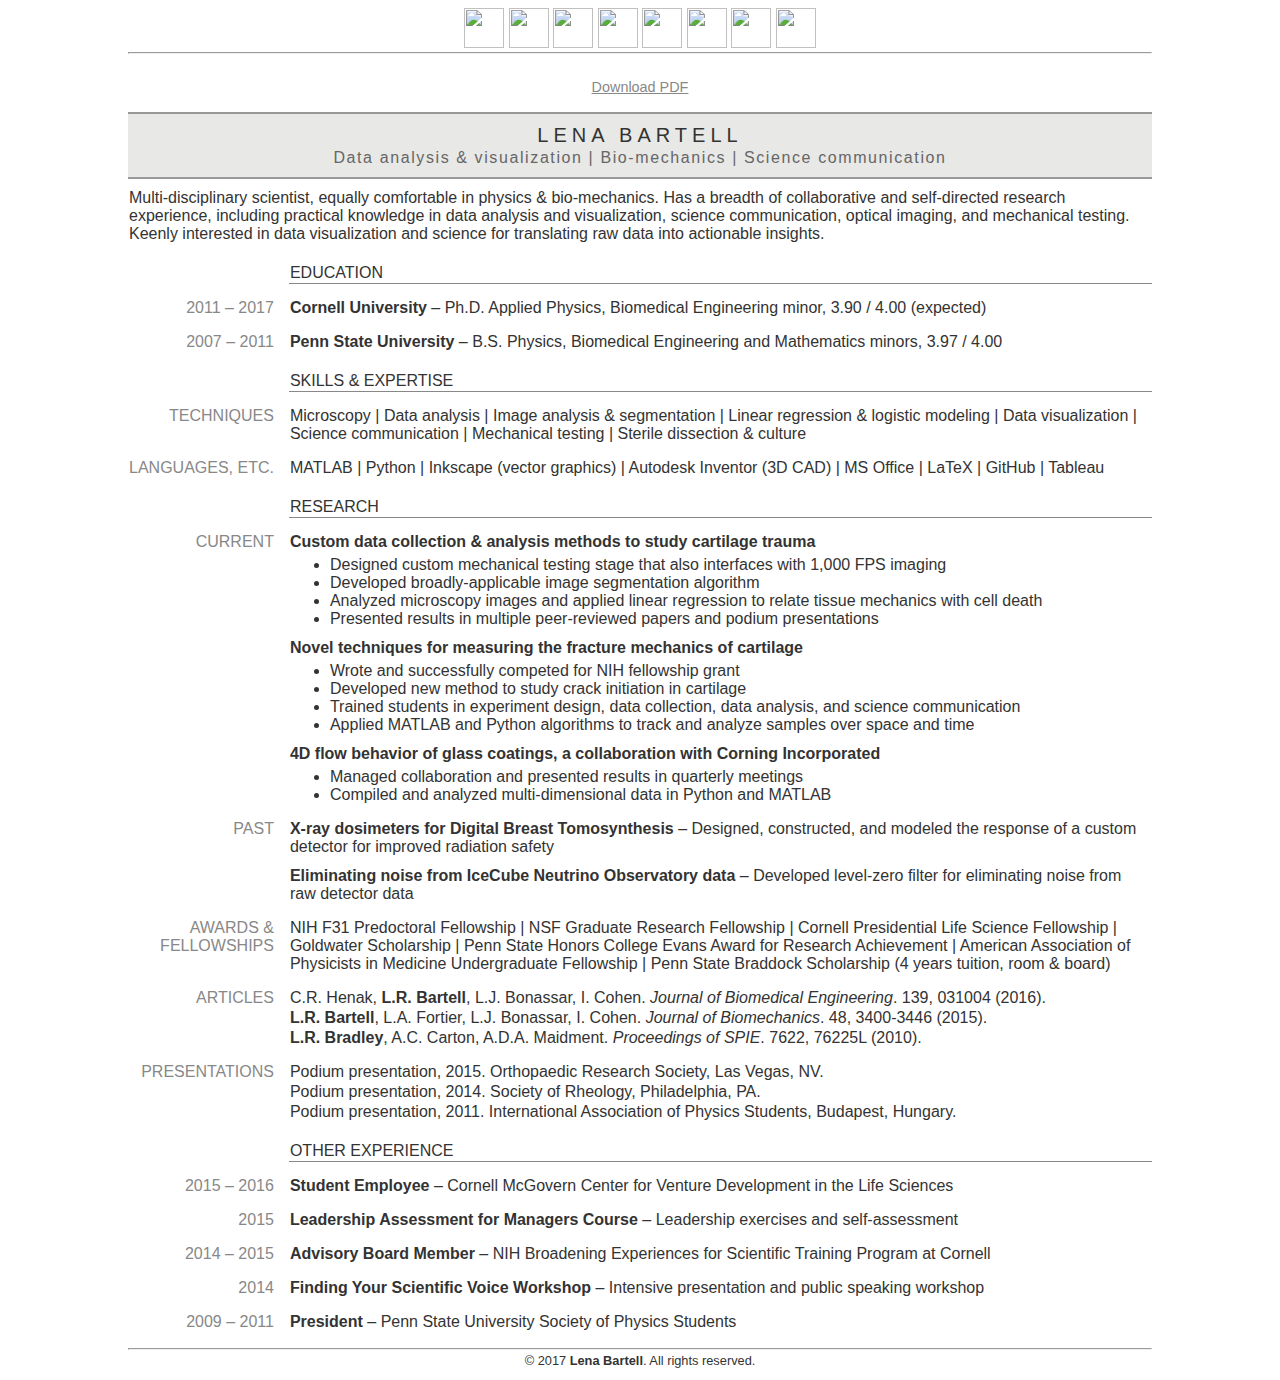
==== about.html @ b8fec8bf "Add trails and udpate resume" ====
<!DOCTYPE html>
<head>
	<meta charset="utf-8">	
	<title>Lena Bartell</title>
	<link rel="stylesheet" type="text/css" href="style.css">	
	<link rel="shortcut icon" type="image/x-icon" href="icons/lb32.ico">
	<link rel="apple-touch-icon" href="icons/lb256.png">
	<script>
	  (function(i,s,o,g,r,a,m){i['GoogleAnalyticsObject']=r;i[r]=i[r]||function(){
	  (i[r].q=i[r].q||[]).push(arguments)},i[r].l=1*new Date();a=s.createElement(o),
	  m=s.getElementsByTagName(o)[0];a.async=1;a.src=g;m.parentNode.insertBefore(a,m)
	  })(window,document,'script','//www.google-analytics.com/analytics.js','ga');

	  ga('create', 'UA-65732705-1', 'auto');
	  ga('send', 'pageview');

	</script>
</head>
<body>
	<div id="wrapper">
		<div id="header"> <!-- Header -->
			<!-- <div class="container" id="title"><a href="index.html">lena bartell</a></div> -->
			<div class="container" id="social">
				<a href="index.html"><img src="icons/home.png"></a>
				<a href="https://www.linkedin.com/in/lenabartell"><img src="icons/linkedin.png"></a>
				<a href="https://github.com/lbartell"><img src="icons/github.png"></a>
				<a href="https://www.flickr.com/photos/135019070@N04"><img src="icons/flickr.png"></a>
				<a href="https://plus.google.com/103896654459570136061/"><img src="icons/googleplus.png"></a>
				<a href="https://twitter.com/LenaBartell"><img src="icons/twitter.png"></a>
				<a href="http://skype.com/user/lenabartell"><img src="icons/skype.png"></a>
				<a href="mailto:lrb89~at~cornell.edu"><img src="icons/email.png"></a>
			</div>
			<hr>		
		</div>
		<div id="content"> 

			<p><a id="res_pdf" href="http://lenabartell.com/about/LenaBartell_resume.pdf">Download PDF</a></p>

			<table class="res_table">
				<tr>
					<td colspan="2" id="res_title">Lena Bartell</td>
				</tr><tr>
					<td colspan="2" id="res_subtitle">Data analysis & visualization | Bio-mechanics | Science communication</td>
				</tr><tr>
					<td colspan="2" class="res_padtopsmall">Multi-disciplinary scientist, equally comfortable in physics & bio-mechanics. Has a breadth of collaborative and self-directed research experience, including practical knowledge in data analysis and visualization, science communication, optical imaging, and mechanical testing. Keenly interested in data visualization and science for translating raw data into actionable insights.</td>
				</tr>

				<tr>
					<td></td>
					<td class="res_h1">Education</td>
				</tr><tr>
					<td class="res_h2 res_padtop">2011 – 2017</td>
					<td class="res_padtop"><span class="res_h3">Cornell University</span> – Ph.D. Applied Physics, Biomedical Engineering minor, 3.90 / 4.00 (expected)</td>
				</tr><tr>
					<td class="res_h2 res_padtop">2007 – 2011</td>
					<td class="res_padtop"><span class="res_h3">Penn State University</span> – B.S. Physics, Biomedical Engineering and Mathematics minors, 3.97 / 4.00</td>
				</tr>

				<tr>
					<td></td>
					<td class="res_h1">Skills &amp; Expertise</td>
				</tr>
				<tr>
					<td class="res_h2 res_padtop">Techniques</td>
					<td class="res_padtop">Microscopy | Data analysis | Image analysis &amp; segmentation | Linear regression &amp; logistic modeling | Data visualization | Science communication | Mechanical testing | Sterile dissection &amp; culture</td>
				</tr><tr>
					<td class="res_h2 res_padtop">Languages, etc.</td>
					<td class="res_padtop">MATLAB | Python | Inkscape (vector graphics) | Autodesk Inventor (3D CAD) | MS Office | LaTeX | GitHub | Tableau</td>
				</tr>				

				<tr>
					<td></td>
					<td class="res_h1">Research</td>
				</tr>
				<tr>
					<td class="res_h2 res_padtop">Current</td>
					<td class="res_padtop"><span class="res_h3">Custom data collection & analysis methods to study cartilage trauma</span><ul class="res_nopad">
						<li>Designed custom mechanical testing stage that also interfaces with 1,000 FPS imaging</li>
						<li>Developed broadly-applicable image segmentation algorithm</li>
						<li>Analyzed microscopy images and applied linear regression to relate tissue mechanics with cell death</li>
						<li>Presented results in multiple peer-reviewed papers and podium presentations</li>
					</ul></td>
				</tr><tr>
					<td></td>
					<td class="res_padtopsmall"><span class="res_h3">Novel techniques for measuring the fracture mechanics of cartilage</span><ul class="res_nopad">
						<li>Wrote and successfully competed for NIH fellowship grant</li>
						<li>Developed new method to study crack initiation in cartilage</li>
						<li>Trained students in experiment design, data collection, data analysis, and science communication</li>
						<li>Applied MATLAB and Python algorithms to track and analyze samples over space and time</li>
					</ul></td>
				</tr><tr>
					<td></td>
					<td class="res_padtopsmall"><span class="res_h3">4D flow behavior of glass coatings, a collaboration with Corning Incorporated</span><ul class="res_nopad">
						<li>Managed collaboration and presented results in quarterly meetings</li>
						<li>Compiled and analyzed multi-dimensional data in Python and MATLAB</li>
					</ul></td>
				</tr><tr>
					<td class="res_h2 res_padtop">Past</td>
					<td class="res_padtop"><span class="res_h3">X-ray dosimeters for Digital Breast Tomosynthesis</span> – Designed, constructed, and modeled the response of a custom detector for improved radiation safety</td>
				</tr><tr>
					<td></td>
					<td class="res_padtopsmall"><span class="res_h3">Eliminating noise from IceCube Neutrino Observatory data</span> – Developed level-zero filter for eliminating noise from raw detector data</td>
				</tr><tr>
					<td class="res_h2 res_padtop">Awards &amp; <br> Fellowships</td>
					<td class="res_padtop">NIH F31 Predoctoral Fellowship | NSF Graduate Research Fellowship | Cornell Presidential Life Science Fellowship | Goldwater Scholarship | Penn State Honors College Evans Award for Research Achievement | American Association of Physicists in Medicine Undergraduate Fellowship | Penn State Braddock Scholarship (4 years tuition, room &amp; board) </td>
				</tr><tr>
					<td class="res_h2 res_padtop">Articles</td>
					<td class="res_padtop">C.R. Henak, <span class="res_h3">L.R. Bartell</span>, L.J. Bonassar, I. Cohen. <i>Journal of Biomedical Engineering</i>. 139, 031004 (2016).</td>
				</tr><tr>
					<td></td>
					<td><span class="res_h3">L.R. Bartell</span>, L.A. Fortier, L.J. Bonassar, I. Cohen. <i>Journal of Biomechanics</i>. 48, 3400-3446 (2015).</td>
				</tr><tr>
					<td></td>
					<td><span class="res_h3">L.R. Bradley</span>, A.C. Carton, A.D.A. Maidment. <i>Proceedings of SPIE</i>. 7622, 76225L (2010).</td>
				</tr><tr>
					<td class="res_h2 res_padtop">Presentations</td>
					<td class="res_padtop">Podium presentation, 2015. Orthopaedic Research Society, Las Vegas, NV. </td>
				</tr><tr>
					<td></td>
					<td>Podium presentation, 2014. Society of Rheology, Philadelphia, PA.</td>
				</tr><tr>
					<td></td>
					<td>Podium presentation, 2011. International Association of Physics Students, Budapest, Hungary.</td>
				</tr>

				<tr>
					<td></td>
					<td class="res_h1">Other Experience</td>
				</tr>
				<tr>
					<td class="res_h2 res_padtop">2015 – 2016</td>
					<td class="res_padtop"><span class="res_h3">Student Employee</span> – Cornell McGovern Center for Venture Development in the Life Sciences</td>
				</tr><tr>
					<td class="res_h2 res_padtop">2015</td>
					<td class="res_padtop"><span class="res_h3">Leadership Assessment for Managers Course</span> – Leadership exercises and self-assessment</td>
				</tr><tr>
					<td class="res_h2 res_padtop">2014 – 2015</td>
					<td class="res_padtop"><span class="res_h3">Advisory Board Member</span> – NIH Broadening Experiences for Scientific Training Program at Cornell</td>
				</tr><tr>
					<td class="res_h2 res_padtop">2014</td>
					<td class="res_padtop"><span class="res_h3">Finding Your Scientific Voice Workshop</span> – Intensive presentation and public speaking workshop</td>
				</tr><tr>
					<td class="res_h2 res_padtop">2009 – 2011</td>
					<td class="res_padtop"><span class="res_h3">President</span> – Penn State University Society of Physics Students</td>
				</tr>

			</table>

			<p></p>

		</div>
		<div id="footer"> <!-- Footer -->
			<hr>
			<p>&copy; 2017 <strong>Lena Bartell</strong>. All rights reserved.</p>
		</div>
	</div>
</body>
</html>
---- style.css ----
/* ========================= Basic style defaults ========================= */
html {
	height: 100%;
	width: 100%;
	padding: 0;
	margin: 0;
	-ms-text-size-adjust: 100%;
	-webkit-text-size-adjust: 100%;
}
body {
	/*fonts*/
	font-family: sans-serif;
	color: #333;
	font-size: 1em;
	/*sizing*/
	width: 100% ;
	height: 100%;
	margin: 0;
	padding: 0;
	/*other*/
	background-color: #fff;
}
a {
	color: #00e;
	background-color: transparent;
}
a:active, a:hover {
	outline: 0;
}


/* ========================= Primary page structure ========================= */
#wrapper{
	min-height: 100%;
	width: 80%;
	margin-left: auto;
	margin-right: auto;
	position: relative;
}
#header{
	padding: 0.5em 0;
	text-align: center;
}
#content{
	padding-bottom: 2em;
	text-align: center;
}
#footer{
	width: 100%;
	height: 1.5em;
	position: absolute;
	bottom: 0;
	left: 0;
	padding: 0.5em 0;
	text-align: center;
}
.container{
	margin: 0 auto 0 auto;
	width: 100%;
}

/* ============================= Header styles ============================= */
/* Title */
#title{
	font-size: 1.25em;
	color: black;
	font-weight: 600;
}
#title a, #title a:link, #title a:visited, #title a:hover{
	color:	inherit;
	text-decoration: none;
}
#title a:hover{
	color: #888;
}
/* Social icons */
#social{
	min-width: 300px;
}
#social a, #social a:link, #social a:visited {
	display: inline-block;
	font-size: 0;
	-webkit-transition: all 300ms ease;
	transition: all 300ms ease;
}
#social a:hover{
	opacity: 0.2;
}
#social img{
	width: 40px;
	height: 40px;
}
/* Horizontal divider*/
#header hr{
	margin: 0;
}

/* ============================= Footer styles ============================= */
/* Horizontal divider*/
#footer hr{
	margin: 0;
}
#footer p{
	margin: 0.25em 0 0 0;
	font-size: 0.8em;
}

/* =========================== Main content styles =========================== */
/* Portfolio / project covers */
div.cover{
	margin: 0.5em;
	display: inline-block;
	-webkit-filter: grayscale(0%);
	-moz-filter: grayscale(0%);
	-ms-filter: grayscale(0%);
	-o-filter: grayscale(0%);
	filter: grayscale(0%);
	-webkit-transition: all 300ms ease;
	transition: all 300ms ease;
}
div:hover.cover{
	-webkit-filter: grayscale(0%);
	-moz-filter: grayscale(0%);
	-ms-filter: grayscale(0%);
	-o-filter: grayscale(0%);
	filter: grayscale(0%);
}
div.cover p{
	opacity: 0.75;
	margin: 0;
	padding: 0.5em 1em;
	float: left;
	position: relative;
	line-height: 1em;
	font-size: 0.8em;
	color: white;
	background-color: #333;
}
div:hover.cover p{
	opacity: 1;
}
div.cover a{
	display: block;
	height: 100%;
}

/* PDF insert */
#pdfinsert{
	height: 80vh;
	width: 100%;
}

/* ========================== Photoshoot pictures ========================== */
h1.photoshoot {
	color: #333;
	font-size: 1em;
	font-weight: 600; 
}
p.photoshoot {
	color: #555;
	font-size: 1em;
	margin: 0.5em 0;
}
.photoshoot a, .photoshoot a:link, .photoshoot a:visited, .photoshoot a:hover {
	color: inherit;
	font: inherit;
	text-decoration: none;
	margin: 0em 0.25em;
}

/* ========================== XPN A to Z ========================== */
h1.atoz{
	color: #333;
	font-size: 1em;
	font-weight: 600;
}
h2.atoz{
	color: #555;
	font-size: 1em;
	font-weight: 600;
	text-align: left;
}
p.atoz {
	color: #555;
	text-align: justify;
	font-size: 1em;
	margin: 0.5em 0; 
}
ul.atoz ul, .atoz li {
	text-align: left;
}
.atoz a, .atoz a:link, .atoz a:visited {
	color: #888;
	font: inherit;
	text-decoration: none;
	margin: 0;
}
.atoz a:hover {
	color: #888;
	font: inherit;
	margin: 0;
	text-decoration: underline;
}
.atoz img {
	border: 3px solid #777;
}

/* ========================== Trails ========================== */
h1.trails{
	color: #333;
	font-size: 1em;
	font-weight: 600;
}
h2.trails{
	color: #555;
	font-size: 1em;
	font-weight: 600;
	text-align: left;
}
p.trails {
	color: #555;
	text-align: center;
	font-size: 1em;
	margin: 0.5em 0; 
}
.trails a, .trails a:link, .trails a:visited {
	color: #888;
	font: inherit;
	text-decoration: none;
	margin: 0;
}
.trails a:hover {
	color: #888;
	font: inherit;
	margin: 0;
	text-decoration: underline;
}

/* ============================== Resume page ============================== */
#res_pdf{
	color: #888;
	font-size: 0.9em;
}
.res_table{
	text-align: left;
	white-space: all;
	width: 100%;
	font-size: 1em;
	border-collapse: collapse;
    
}
.res_table td{
	vertical-align: top;
}
#res_title {
	font-size: 1.25em;	
	letter-spacing: .25em;
	text-align: center;
	text-transform: uppercase;
	background-color: #E8E8E6; 
	padding-top: 10px;
	border-top: 2px solid #999;
}
#res_subtitle{
	font-size: 1em;
	letter-spacing: .1em;
	text-align: center;
	/*text-transform: uppercase;*/
	color: #666;
	background-color: #E8E8E6; 
	padding-bottom: 10px;
	border-bottom: 2px solid #999;
}
.res_h1{
	text-align: left;
	text-transform: uppercase;
	border-bottom: 1px solid #888;
	padding-right: 10px;
	padding-top: 20px;
}
.res_padtop {
	padding-top: 15px; 
}
.res_padtopsmall {
	padding-top: 10px;
}
.res_nopad {
	padding-top: -10px;
	margin: 0px;
	margin-top: 5px;: 
}
.res_h2{
	text-align: right;
	color: #888;
	font-weight: normal;
	padding-right: 15px;
	white-space: nowrap;
	text-transform: uppercase;
}
.res_h3{
	font-weight: bold;	
}
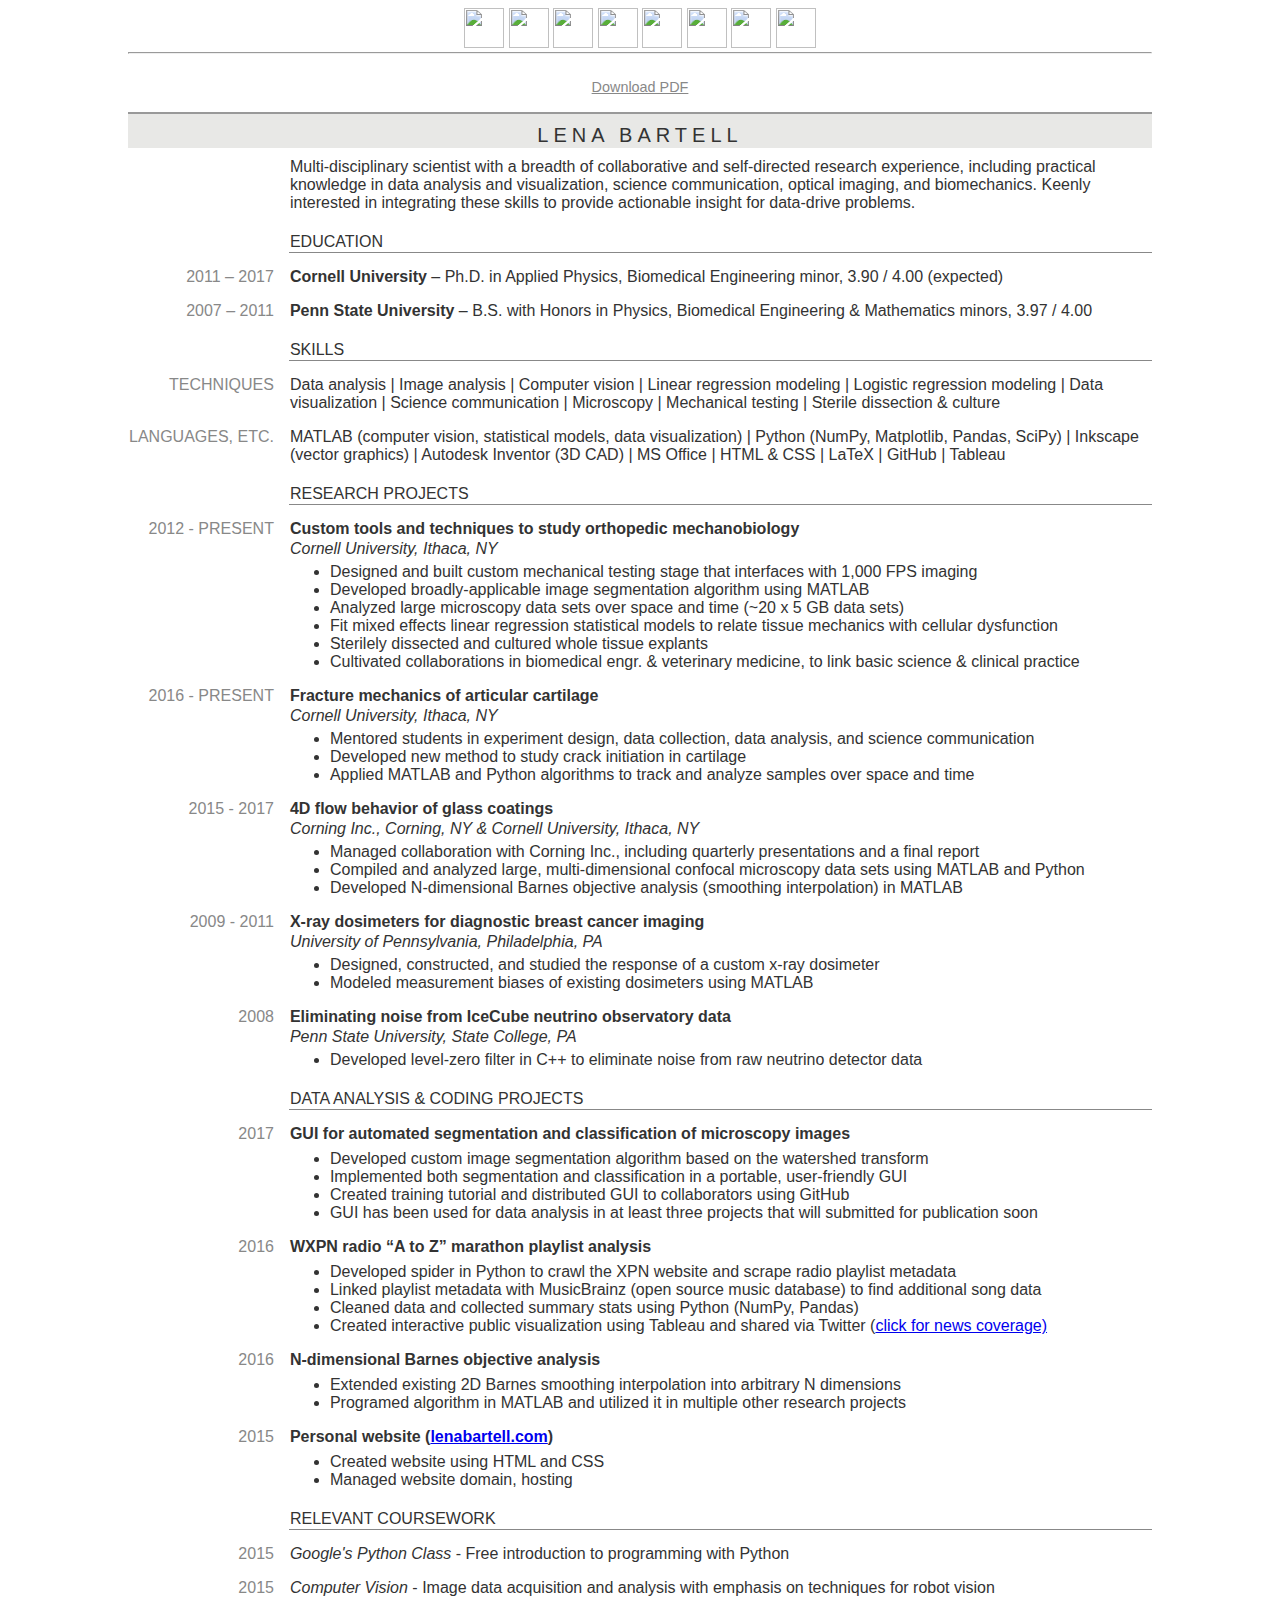
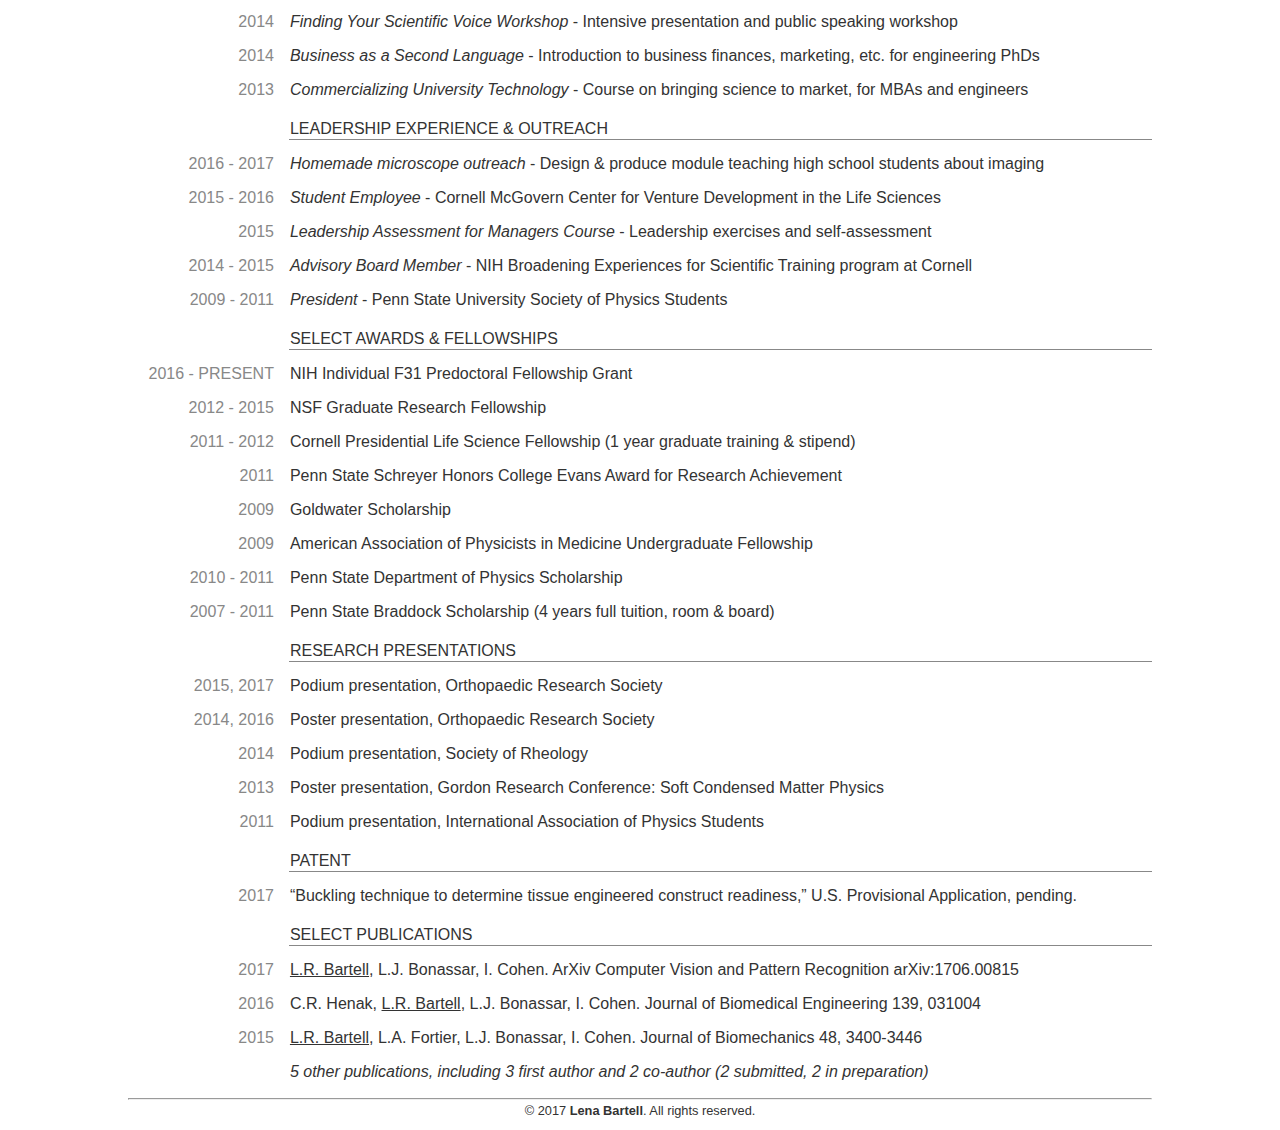
==== commit 5789ec9c: "Update resume" ====
--- a/about.html
+++ b/about.html
@@ -40,110 +40,297 @@
 				<tr>
 					<td colspan="2" id="res_title">Lena Bartell</td>
 				</tr><tr>
-					<td colspan="2" id="res_subtitle">Data analysis & visualization | Bio-mechanics | Science communication</td>
-				</tr><tr>
-					<td colspan="2" class="res_padtopsmall">Multi-disciplinary scientist, equally comfortable in physics & bio-mechanics. Has a breadth of collaborative and self-directed research experience, including practical knowledge in data analysis and visualization, science communication, optical imaging, and mechanical testing. Keenly interested in data visualization and science for translating raw data into actionable insights.</td>
-				</tr>
-
+					<td></td>
+					<td class="res_padtopsmall">Multi-disciplinary scientist with a breadth of collaborative and self-directed research experience, including practical knowledge in data analysis and visualization, science communication, optical imaging, and biomechanics. Keenly interested in integrating these skills to provide actionable insight for data-drive problems.</td>
+				</tr>
+
+				<!-- ======================================================= -->
 				<tr>
 					<td></td>
 					<td class="res_h1">Education</td>
 				</tr><tr>
 					<td class="res_h2 res_padtop">2011 – 2017</td>
-					<td class="res_padtop"><span class="res_h3">Cornell University</span> – Ph.D. Applied Physics, Biomedical Engineering minor, 3.90 / 4.00 (expected)</td>
+					<td class="res_padtop"><span class="res_h3">Cornell University</span> – Ph.D. in Applied Physics, Biomedical Engineering minor, 3.90 / 4.00 (expected)</td>
+				
 				</tr><tr>
 					<td class="res_h2 res_padtop">2007 – 2011</td>
-					<td class="res_padtop"><span class="res_h3">Penn State University</span> – B.S. Physics, Biomedical Engineering and Mathematics minors, 3.97 / 4.00</td>
-				</tr>
-
-				<tr>
-					<td></td>
-					<td class="res_h1">Skills &amp; Expertise</td>
-				</tr>
-				<tr>
+					<td class="res_padtop"><span class="res_h3">Penn State University</span> – B.S. with Honors in Physics, Biomedical Engineering &amp; Mathematics minors, 3.97 / 4.00</td>
+				</tr>
+
+				<!-- ======================================================= -->
+				<tr>
+					<td></td>
+					<td class="res_h1">Skills</td>
+				
+				</tr><tr>
 					<td class="res_h2 res_padtop">Techniques</td>
-					<td class="res_padtop">Microscopy | Data analysis | Image analysis &amp; segmentation | Linear regression &amp; logistic modeling | Data visualization | Science communication | Mechanical testing | Sterile dissection &amp; culture</td>
+					<td class="res_padtop">Data analysis | Image analysis | Computer vision | Linear regression modeling | Logistic regression modeling | Data visualization | Science communication | Microscopy | Mechanical testing | Sterile dissection &amp; culture</td>
+				
 				</tr><tr>
 					<td class="res_h2 res_padtop">Languages, etc.</td>
-					<td class="res_padtop">MATLAB | Python | Inkscape (vector graphics) | Autodesk Inventor (3D CAD) | MS Office | LaTeX | GitHub | Tableau</td>
-				</tr>				
-
-				<tr>
-					<td></td>
-					<td class="res_h1">Research</td>
-				</tr>
-				<tr>
-					<td class="res_h2 res_padtop">Current</td>
-					<td class="res_padtop"><span class="res_h3">Custom data collection & analysis methods to study cartilage trauma</span><ul class="res_nopad">
-						<li>Designed custom mechanical testing stage that also interfaces with 1,000 FPS imaging</li>
-						<li>Developed broadly-applicable image segmentation algorithm</li>
-						<li>Analyzed microscopy images and applied linear regression to relate tissue mechanics with cell death</li>
-						<li>Presented results in multiple peer-reviewed papers and podium presentations</li>
-					</ul></td>
-				</tr><tr>
-					<td></td>
-					<td class="res_padtopsmall"><span class="res_h3">Novel techniques for measuring the fracture mechanics of cartilage</span><ul class="res_nopad">
-						<li>Wrote and successfully competed for NIH fellowship grant</li>
+					<td class="res_padtop">MATLAB (computer vision, statistical models, data visualization) | Python (NumPy, Matplotlib, Pandas, SciPy) | Inkscape (vector graphics) | Autodesk Inventor (3D CAD) | MS Office | HTML &amp; CSS | LaTeX | GitHub | Tableau</td>
+				</tr>
+
+
+				<!-- ======================================================= -->
+				<tr>
+					<td></td>
+					<td class="res_h1">Research Projects</td>
+				
+				</tr><tr>
+					<td class="res_h2 res_padtop">2012 - Present</td>
+					<td class="res_padtop"><span class="res_h3">Custom tools and techniques to study orthopedic mechanobiology</span></td>
+				</tr><tr>
+					<td></td>
+					<td><i>Cornell University, Ithaca, NY</i><ul class="res_nopad">
+						<li>Designed and built custom mechanical testing stage that interfaces with 1,000 FPS imaging</li>
+						<li>Developed broadly-applicable image segmentation algorithm using MATLAB</li>
+						<li>Analyzed large microscopy data sets over space and time (~20 x 5 GB data sets)</li>
+						<li>Fit mixed effects linear regression statistical models to relate tissue mechanics with cellular dysfunction</li>
+						<li>Sterilely dissected and cultured whole tissue explants</li>
+						<li>Cultivated collaborations in biomedical engr. & veterinary medicine, to link basic science & clinical practice</li>
+					</ul></td>
+				
+				</tr><tr>
+					<td class="res_h2 res_padtop">2016 - Present</td>
+					<td class="res_padtop"><span class="res_h3">Fracture mechanics of articular cartilage</span></td>
+				</tr><tr>
+					<td></td>
+					<td><i>Cornell University, Ithaca, NY</i><ul class="res_nopad">
+						<li>Mentored students in experiment design, data collection, data analysis, and science communication</li>
 						<li>Developed new method to study crack initiation in cartilage</li>
-						<li>Trained students in experiment design, data collection, data analysis, and science communication</li>
 						<li>Applied MATLAB and Python algorithms to track and analyze samples over space and time</li>
 					</ul></td>
-				</tr><tr>
-					<td></td>
-					<td class="res_padtopsmall"><span class="res_h3">4D flow behavior of glass coatings, a collaboration with Corning Incorporated</span><ul class="res_nopad">
-						<li>Managed collaboration and presented results in quarterly meetings</li>
-						<li>Compiled and analyzed multi-dimensional data in Python and MATLAB</li>
-					</ul></td>
-				</tr><tr>
-					<td class="res_h2 res_padtop">Past</td>
-					<td class="res_padtop"><span class="res_h3">X-ray dosimeters for Digital Breast Tomosynthesis</span> – Designed, constructed, and modeled the response of a custom detector for improved radiation safety</td>
-				</tr><tr>
-					<td></td>
-					<td class="res_padtopsmall"><span class="res_h3">Eliminating noise from IceCube Neutrino Observatory data</span> – Developed level-zero filter for eliminating noise from raw detector data</td>
-				</tr><tr>
-					<td class="res_h2 res_padtop">Awards &amp; <br> Fellowships</td>
-					<td class="res_padtop">NIH F31 Predoctoral Fellowship | NSF Graduate Research Fellowship | Cornell Presidential Life Science Fellowship | Goldwater Scholarship | Penn State Honors College Evans Award for Research Achievement | American Association of Physicists in Medicine Undergraduate Fellowship | Penn State Braddock Scholarship (4 years tuition, room &amp; board) </td>
-				</tr><tr>
-					<td class="res_h2 res_padtop">Articles</td>
-					<td class="res_padtop">C.R. Henak, <span class="res_h3">L.R. Bartell</span>, L.J. Bonassar, I. Cohen. <i>Journal of Biomedical Engineering</i>. 139, 031004 (2016).</td>
-				</tr><tr>
-					<td></td>
-					<td><span class="res_h3">L.R. Bartell</span>, L.A. Fortier, L.J. Bonassar, I. Cohen. <i>Journal of Biomechanics</i>. 48, 3400-3446 (2015).</td>
-				</tr><tr>
-					<td></td>
-					<td><span class="res_h3">L.R. Bradley</span>, A.C. Carton, A.D.A. Maidment. <i>Proceedings of SPIE</i>. 7622, 76225L (2010).</td>
-				</tr><tr>
-					<td class="res_h2 res_padtop">Presentations</td>
-					<td class="res_padtop">Podium presentation, 2015. Orthopaedic Research Society, Las Vegas, NV. </td>
-				</tr><tr>
-					<td></td>
-					<td>Podium presentation, 2014. Society of Rheology, Philadelphia, PA.</td>
-				</tr><tr>
-					<td></td>
-					<td>Podium presentation, 2011. International Association of Physics Students, Budapest, Hungary.</td>
-				</tr>
-
-				<tr>
-					<td></td>
-					<td class="res_h1">Other Experience</td>
-				</tr>
-				<tr>
-					<td class="res_h2 res_padtop">2015 – 2016</td>
-					<td class="res_padtop"><span class="res_h3">Student Employee</span> – Cornell McGovern Center for Venture Development in the Life Sciences</td>
-				</tr><tr>
-					<td class="res_h2 res_padtop">2015</td>
-					<td class="res_padtop"><span class="res_h3">Leadership Assessment for Managers Course</span> – Leadership exercises and self-assessment</td>
-				</tr><tr>
-					<td class="res_h2 res_padtop">2014 – 2015</td>
-					<td class="res_padtop"><span class="res_h3">Advisory Board Member</span> – NIH Broadening Experiences for Scientific Training Program at Cornell</td>
+				
+				</tr><tr>
+					<td class="res_h2 res_padtop">2015 - 2017</td>
+					<td class="res_padtop"><span class="res_h3">4D flow behavior of glass coatings</span></td>
+				</tr><tr>
+					<td></td>
+					<td><i>Corning Inc., Corning, NY &amp; Cornell University, Ithaca, NY</i><ul class="res_nopad">
+						<li>Managed collaboration with Corning Inc., including quarterly presentations and a final report</li>
+						<li>Compiled and analyzed large, multi-dimensional confocal microscopy data sets using MATLAB and Python</li>
+						<li>Developed N-dimensional Barnes objective analysis (smoothing interpolation) in MATLAB</li>
+					</ul></td>
+				
+				</tr><tr>
+					<td class="res_h2 res_padtop">2009 - 2011</td>
+					<td class="res_padtop"><span class="res_h3">X-ray dosimeters for diagnostic breast cancer imaging</span></td>
+				</tr><tr>
+					<td></td>
+					<td><i>University of Pennsylvania, Philadelphia, PA</i><ul class="res_nopad">
+						<li>Designed, constructed, and studied the response of a custom x-ray dosimeter</li>
+						<li>Modeled measurement biases of existing dosimeters using MATLAB</li>
+					</ul></td>
+				
+				</tr><tr>
+					<td class="res_h2 res_padtop">2008</td>
+					<td class="res_padtop"><span class="res_h3">Eliminating noise from IceCube neutrino observatory data</span></td>
+				</tr><tr>
+					<td></td>
+					<td><i>Penn State University, State College, PA</i><ul class="res_nopad">
+						<li>Developed level-zero filter in C++ to eliminate noise from raw neutrino detector data</li>
+					</ul></td>
+				</tr>
+
+				<!-- ======================================================= -->
+				<tr>
+					<td></td>
+					<td class="res_h1">Data analysis &amp; Coding Projects</td>
+				
+				</tr><tr>
+					<td class="res_h2 res_padtop">2017</td>
+					<td class="res_padtop"><span class="res_h3">GUI for automated segmentation and classification of microscopy images</span></td>
+				</tr><tr>
+					<td></td>
+					<td><ul class="res_nopad">
+						<li>Developed custom image segmentation algorithm based on the watershed transform</li>
+						<li>Implemented both segmentation and classification in a portable, user-friendly GUI</li>
+						<li>Created training tutorial and distributed GUI to collaborators using GitHub</li>
+						<li>GUI has been used for data analysis in at least three projects that will submitted for publication soon</li>
+					</ul></td>
+				
+				</tr><tr>
+					<td class="res_h2 res_padtop">2016</td>
+					<td class="res_padtop"><span class="res_h3">WXPN radio “A to Z” marathon playlist analysis</span></td>
+				</tr><tr>
+					<td></td>
+					<td><ul class="res_nopad">
+						<li>Developed spider in Python to crawl the XPN website and scrape radio playlist metadata</li>
+						<li>Linked playlist metadata with MusicBrainz (open source music database) to find additional song data</li>
+						<li>Cleaned data and collected summary stats using Python (NumPy, Pandas) </li>
+						<li>Created interactive public visualization using Tableau and shared via Twitter (<a href="http://thekey.xpn.org/2016/12/16/lena-bartell/">click for news coverage)</a></li>
+					</ul></td>
+
+				</tr><tr>
+					<td class="res_h2 res_padtop">2016</td>
+					<td class="res_padtop"><span class="res_h3">N-dimensional Barnes objective analysis</span></td>
+				</tr><tr>
+					<td></td>
+					<td><ul class="res_nopad">
+						<li>Extended existing 2D Barnes smoothing interpolation into arbitrary N dimensions</li>
+						<li>Programed algorithm in MATLAB and utilized it in multiple other research projects </li>
+					</ul></td>
+
+				</tr><tr>
+					<td class="res_h2 res_padtop">2015</td>
+					<td class="res_padtop"><span class="res_h3">Personal website (<a href="http://lenabartell.com">lenabartell.com</a>)</span></td>
+				</tr><tr>
+					<td></td>
+					<td><ul class="res_nopad">
+						<li>Created website using HTML and CSS</li>
+						<li>Managed website domain, hosting</li>
+					</ul></td>
+
+
+				<!-- ======================================================= -->
+				<tr>
+					<td></td>
+					<td class="res_h1">Relevant Coursework</td>
+				
+				</tr><tr>
+					<td class="res_h2 res_padtop">2015</td>
+					<td class="res_padtop"><i>Google's Python Class</i> - Free introduction to programming with Python</td>
+				
+				</tr><tr>
+					<td class="res_h2 res_padtop">2015</td>
+					<td class="res_padtop"><i>Computer Vision</i> - Image data acquisition and analysis with emphasis on techniques for robot vision</td>
+
 				</tr><tr>
 					<td class="res_h2 res_padtop">2014</td>
-					<td class="res_padtop"><span class="res_h3">Finding Your Scientific Voice Workshop</span> – Intensive presentation and public speaking workshop</td>
-				</tr><tr>
-					<td class="res_h2 res_padtop">2009 – 2011</td>
-					<td class="res_padtop"><span class="res_h3">President</span> – Penn State University Society of Physics Students</td>
-				</tr>
-
+					<td class="res_padtop"><i>Finding Your Scientific Voice Workshop</i> - Intensive presentation and public speaking workshop</td>
+
+				</tr><tr>
+					<td class="res_h2 res_padtop">2014</td>
+					<td class="res_padtop"><i>Business as a Second Language</i> - Introduction to business finances, marketing, etc. for engineering PhDs</td>
+
+				</tr><tr>
+					<td class="res_h2 res_padtop">2013</td>
+					<td class="res_padtop"><i>Commercializing University Technology</i> - Course on bringing science to market, for MBAs and engineers</td>
+
+
+				<!-- ======================================================= -->
+				<tr>
+					<td></td>
+					<td class="res_h1">Leadership Experience &amp; Outreach</td>
+				
+				</tr><tr>
+					<td class="res_h2 res_padtop">2016 - 2017</td>
+					<td class="res_padtop"><i>Homemade microscope outreach</i> - Design & produce module teaching high school students about imaging</td>
+
+				</tr><tr>
+					<td class="res_h2 res_padtop">2015 - 2016</td>
+					<td class="res_padtop"><i>Student Employee</i> - Cornell McGovern Center for Venture Development in the Life Sciences</td>	
+
+				</tr><tr>
+					<td class="res_h2 res_padtop">2015</td>
+					<td class="res_padtop"><i>Leadership Assessment for Managers Course</i> - Leadership exercises and self-assessment</td>	
+					
+				</tr><tr>
+					<td class="res_h2 res_padtop">2014 - 2015</td>
+					<td class="res_padtop"><i>Advisory Board Member</i> - NIH Broadening Experiences for Scientific Training program at Cornell</td>	
+					
+				</tr><tr>
+					<td class="res_h2 res_padtop">2009 - 2011</td>
+					<td class="res_padtop"><i>President</i> - Penn State University Society of Physics Students</td>				
+				
+
+				<!-- ======================================================= -->
+				<tr>
+					<td></td>
+					<td class="res_h1">Select Awards &amp; Fellowships</td>
+				
+				</tr><tr>
+					<td class="res_h2 res_padtop">2016 - Present</td>
+					<td class="res_padtop">NIH Individual F31 Predoctoral Fellowship Grant</td>
+
+				</tr><tr>
+					<td class="res_h2 res_padtop">2012 - 2015</td>
+					<td class="res_padtop">NSF Graduate Research Fellowship</td>
+					
+				</tr><tr>
+					<td class="res_h2 res_padtop">2011 - 2012</td>
+					<td class="res_padtop">Cornell Presidential Life Science Fellowship (1 year graduate training &amp; stipend)</td>
+					
+				</tr><tr>
+					<td class="res_h2 res_padtop">2011</td>
+					<td class="res_padtop">Penn State Schreyer Honors College Evans Award for Research Achievement</td>
+					
+				</tr><tr>
+					<td class="res_h2 res_padtop">2009</td>
+					<td class="res_padtop">Goldwater Scholarship</td>
+					
+				</tr><tr>
+					<td class="res_h2 res_padtop">2009</td>
+					<td class="res_padtop">American Association of Physicists in Medicine Undergraduate Fellowship</td>
+					
+				</tr><tr>
+					<td class="res_h2 res_padtop">2010 - 2011</td>
+					<td class="res_padtop">Penn State Department of Physics Scholarship</td>
+
+				</tr><tr>
+					<td class="res_h2 res_padtop">2007 - 2011</td>
+					<td class="res_padtop">Penn State Braddock Scholarship (4 years full tuition, room &amp; board)</td>							
+
+
+				<!-- ======================================================= -->
+				<tr>
+					<td></td>
+					<td class="res_h1">Research Presentations</td>
+				
+				</tr><tr>
+					<td class="res_h2 res_padtop">2015, 2017</td>
+					<td class="res_padtop">Podium presentation, Orthopaedic Research Society</td>
+
+				</tr><tr>
+					<td class="res_h2 res_padtop">2014, 2016</td>
+					<td class="res_padtop">Poster presentation, Orthopaedic Research Society</td>
+					
+				</tr><tr>
+					<td class="res_h2 res_padtop">2014</td>
+					<td class="res_padtop">Podium presentation, Society of Rheology</td>
+					
+				</tr><tr>
+					<td class="res_h2 res_padtop">2013</td>
+					<td class="res_padtop">Poster presentation, Gordon Research Conference: Soft Condensed Matter Physics</td>
+					
+				</tr><tr>
+					<td class="res_h2 res_padtop">2011</td>
+					<td class="res_padtop">Podium presentation, International Association of Physics Students</td>
+
+				
+				<!-- ======================================================= -->
+				<tr>
+					<td></td>
+					<td class="res_h1">Patent</td>
+				
+				</tr><tr>
+					<td class="res_h2 res_padtop">2017</td>
+					<td class="res_padtop">“Buckling technique to determine tissue engineered construct readiness,” U.S. Provisional Application, pending.</td>
+
+
+				<!-- ======================================================= -->
+				<tr>
+					<td></td>
+					<td class="res_h1">Select Publications</td>
+				
+				</tr><tr>
+					<td class="res_h2 res_padtop">2017</td>
+					<td class="res_padtop"><u>L.R. Bartell</u>, L.J. Bonassar, I. Cohen. ArXiv Computer Vision and Pattern Recognition arXiv:1706.00815</td>
+
+				</tr><tr>
+					<td class="res_h2 res_padtop">2016</td>
+					<td class="res_padtop">C.R. Henak, <u>L.R. Bartell</u>, L.J. Bonassar, I. Cohen.  Journal of Biomedical Engineering 139, 031004</td>
+
+				</tr><tr>
+					<td class="res_h2 res_padtop">2015</td>
+					<td class="res_padtop"><u>L.R. Bartell</u>, L.A. Fortier, L.J. Bonassar, I. Cohen. Journal of Biomechanics 48, 3400-3446</td>
+
+				</tr><tr>
+					<td class="res_h2 res_padtop"></td>
+					<td class="res_padtop"><i>5 other publications, including 3 first author and  2 co-author (2 submitted, 2 in preparation)</i></td>
+
+				</tr>
 			</table>
 
 			<p></p>
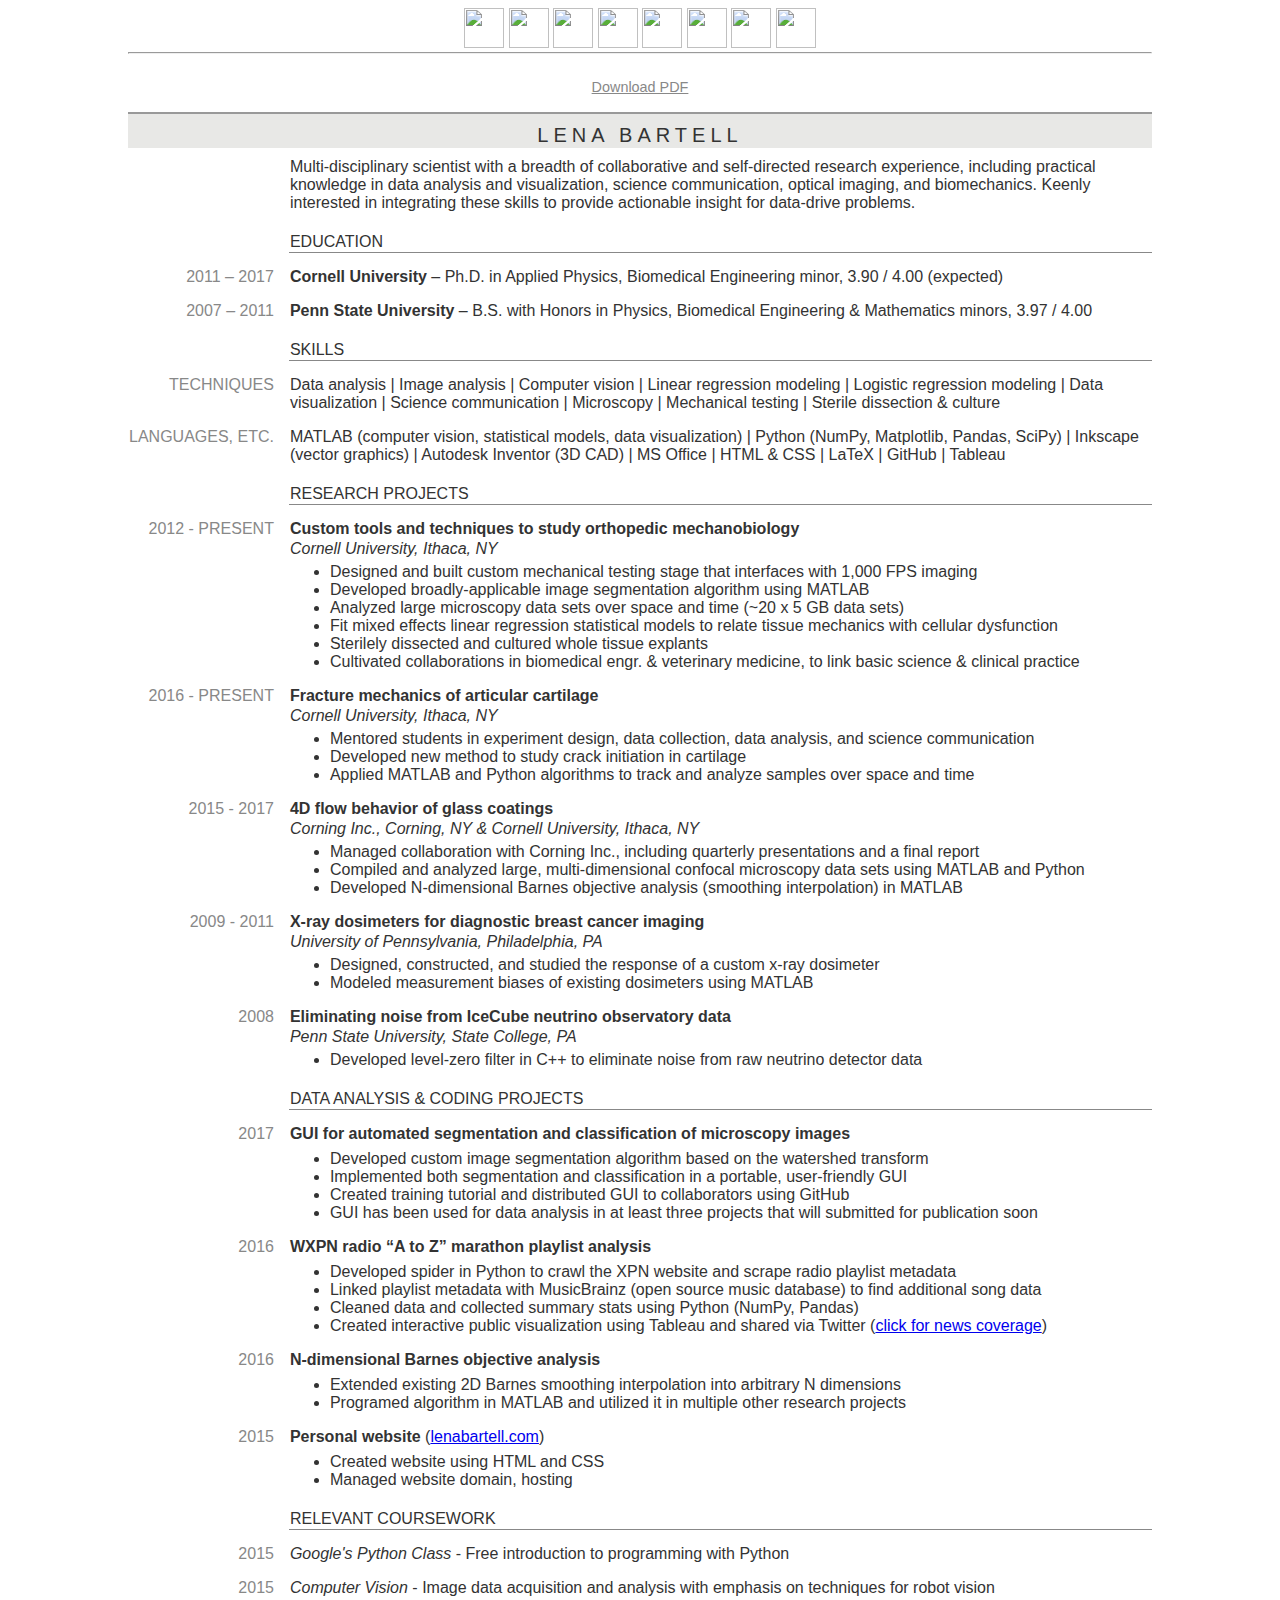
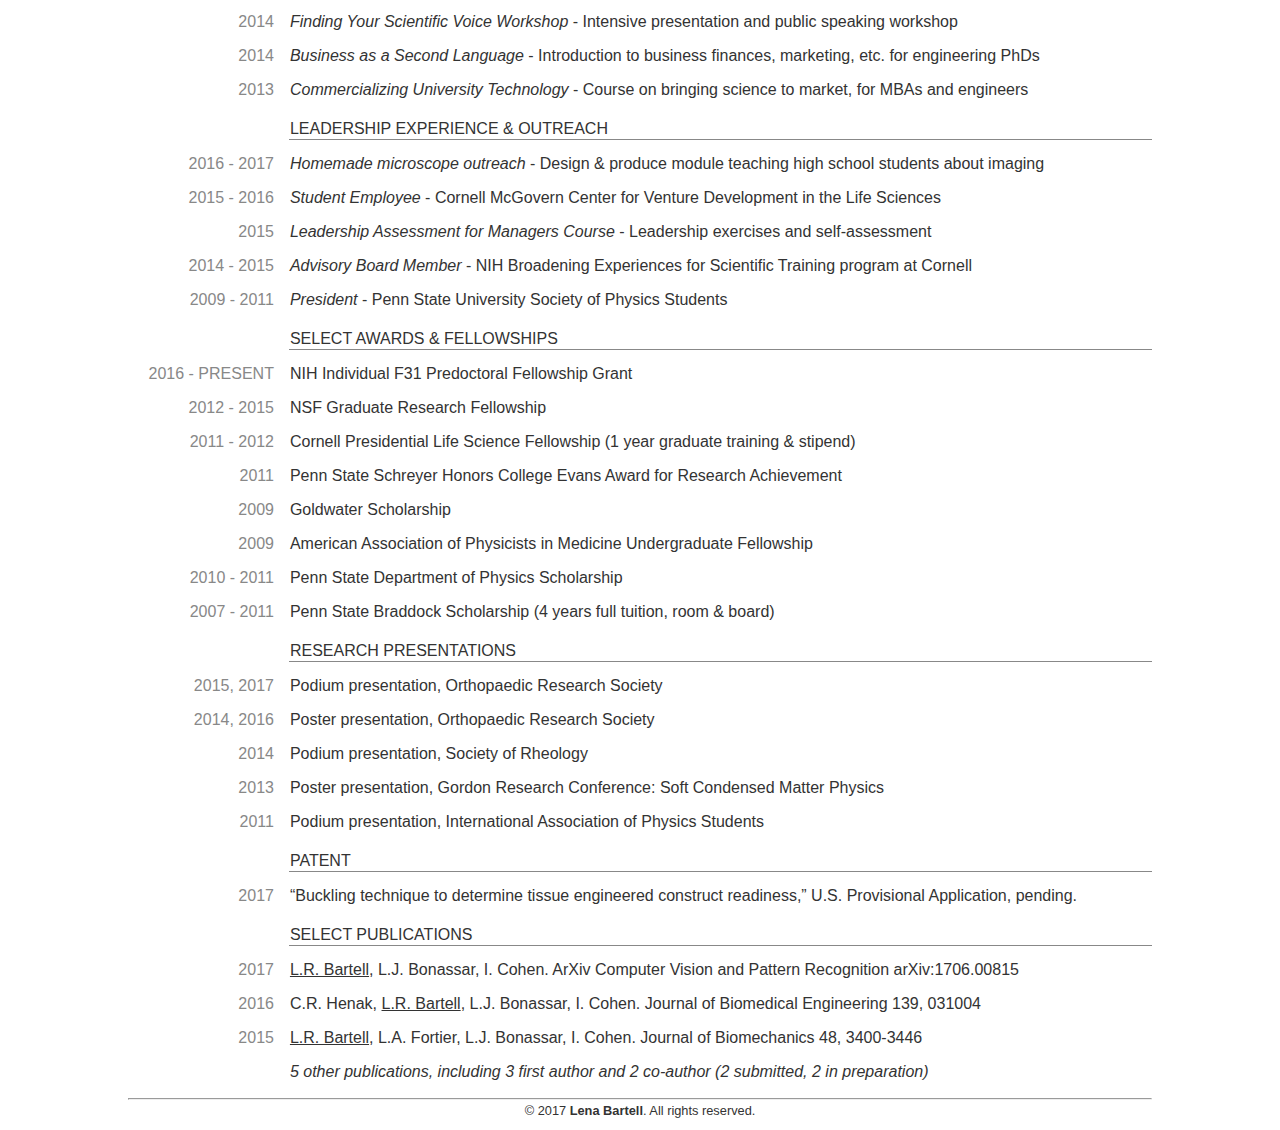
==== commit 0409ecc0: "Update main page" ====
--- a/about.html
+++ b/about.html
@@ -159,7 +159,7 @@
 						<li>Developed spider in Python to crawl the XPN website and scrape radio playlist metadata</li>
 						<li>Linked playlist metadata with MusicBrainz (open source music database) to find additional song data</li>
 						<li>Cleaned data and collected summary stats using Python (NumPy, Pandas) </li>
-						<li>Created interactive public visualization using Tableau and shared via Twitter (<a href="http://thekey.xpn.org/2016/12/16/lena-bartell/">click for news coverage)</a></li>
+						<li>Created interactive public visualization using Tableau and shared via Twitter (<a href="http://thekey.xpn.org/2016/12/16/lena-bartell/">click for news coverage</a>)</li>
 					</ul></td>
 
 				</tr><tr>
@@ -174,7 +174,7 @@
 
 				</tr><tr>
 					<td class="res_h2 res_padtop">2015</td>
-					<td class="res_padtop"><span class="res_h3">Personal website (<a href="http://lenabartell.com">lenabartell.com</a>)</span></td>
+					<td class="res_padtop"><span class="res_h3">Personal website</span> (<a href="http://lenabartell.com">lenabartell.com</a>)</td>
 				</tr><tr>
 					<td></td>
 					<td><ul class="res_nopad">
--- a/style.css
+++ b/style.css
@@ -135,6 +135,7 @@
 	font-size: 0.8em;
 	color: white;
 	background-color: #333;
+	top: 0px;
 }
 div:hover.cover p{
 	opacity: 1;
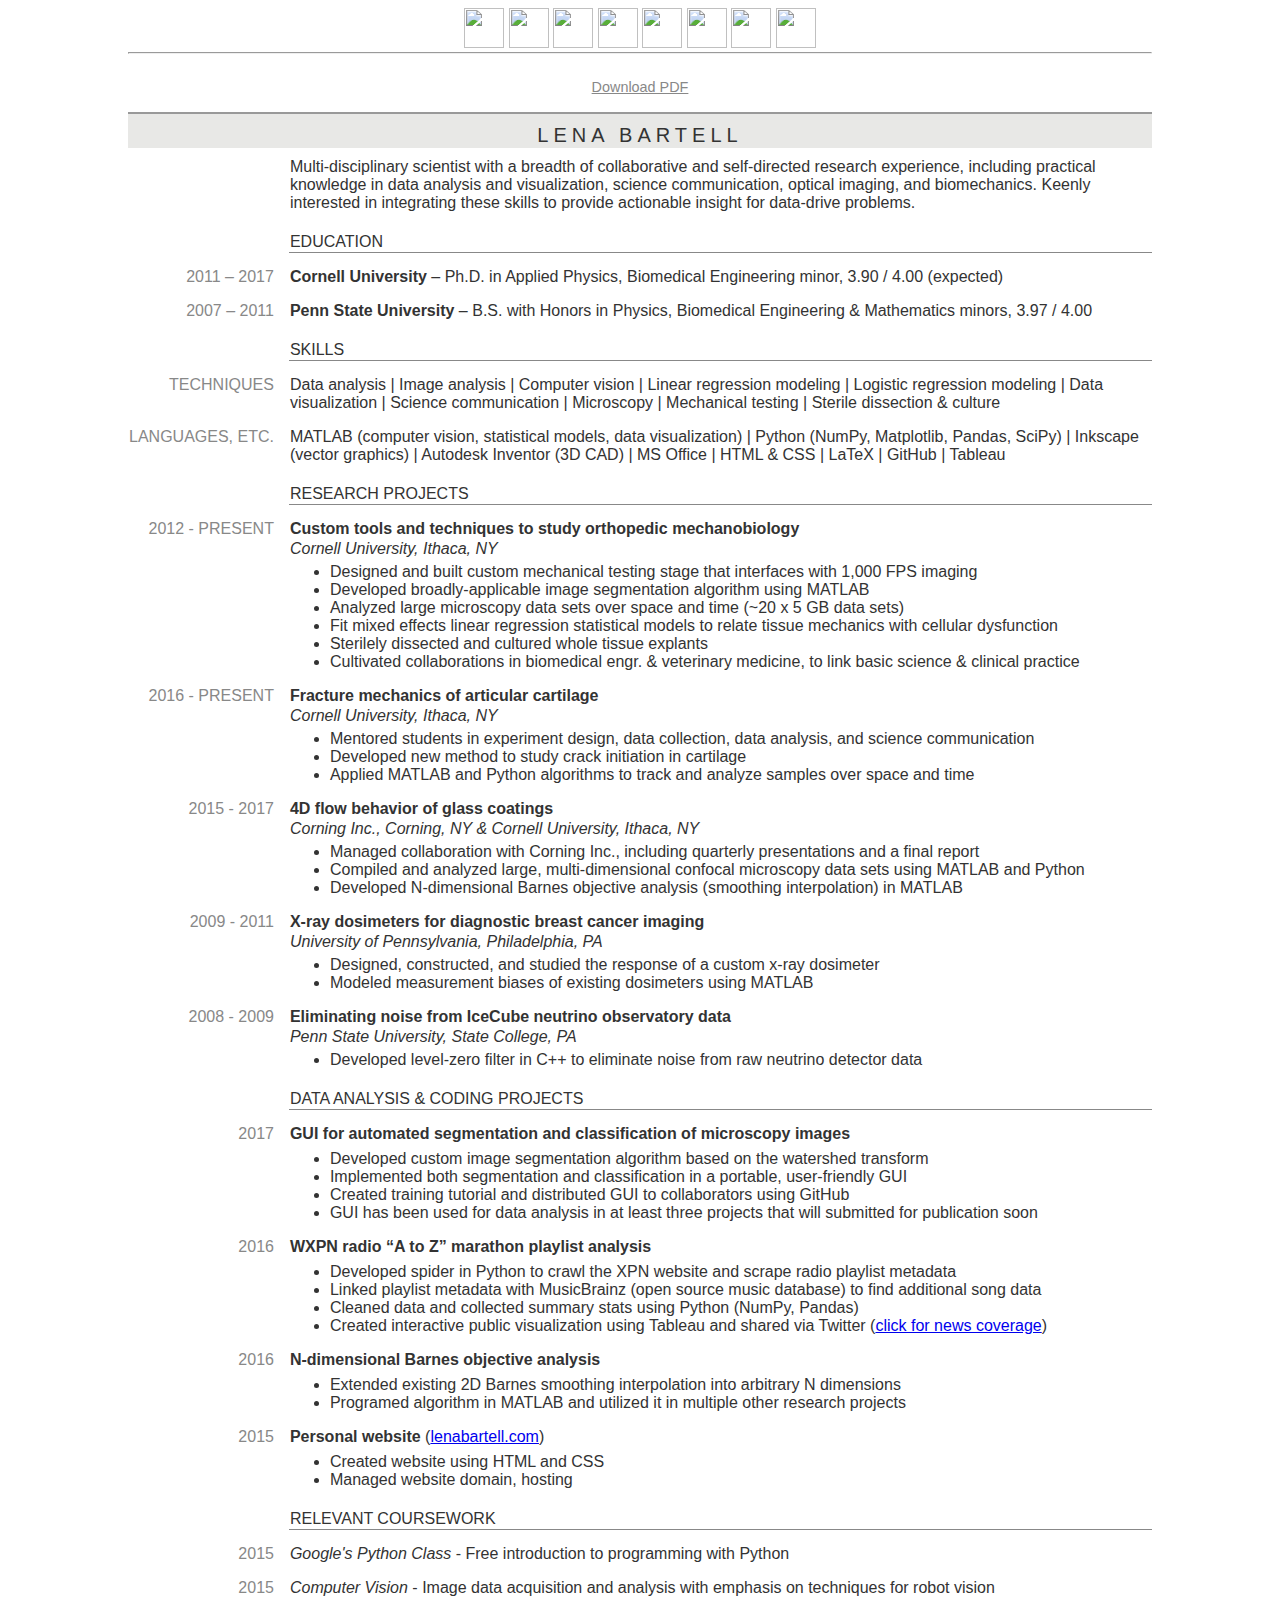
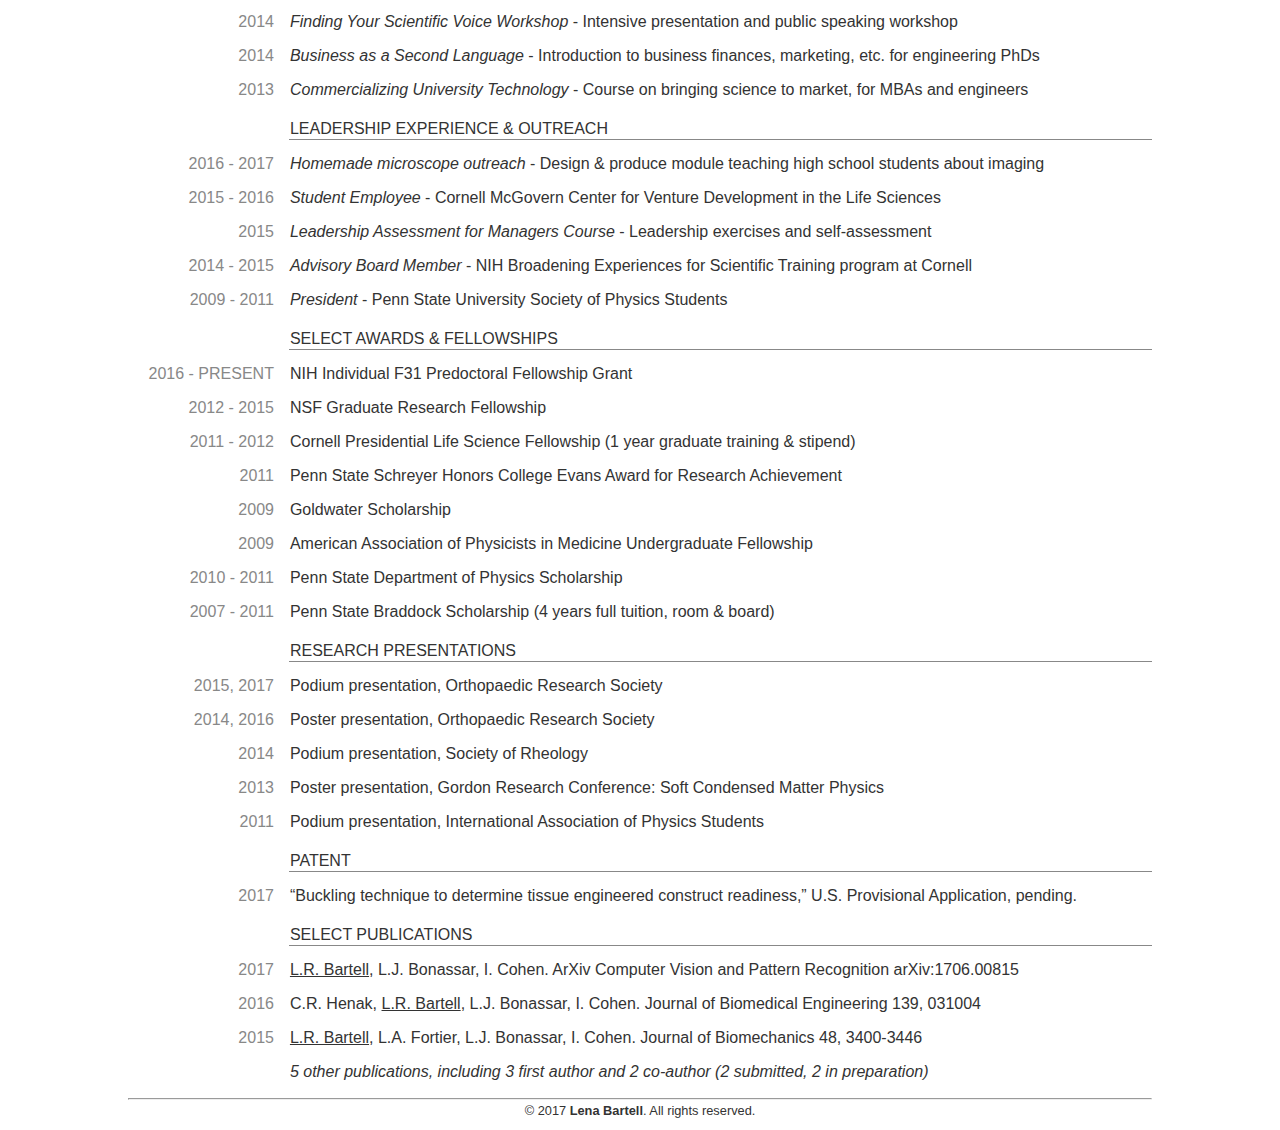
==== commit 73ce7def: "Update resume" ====
--- a/about.html
+++ b/about.html
@@ -124,7 +124,7 @@
 					</ul></td>
 				
 				</tr><tr>
-					<td class="res_h2 res_padtop">2008</td>
+					<td class="res_h2 res_padtop">2008 - 2009</td>
 					<td class="res_padtop"><span class="res_h3">Eliminating noise from IceCube neutrino observatory data</span></td>
 				</tr><tr>
 					<td></td>
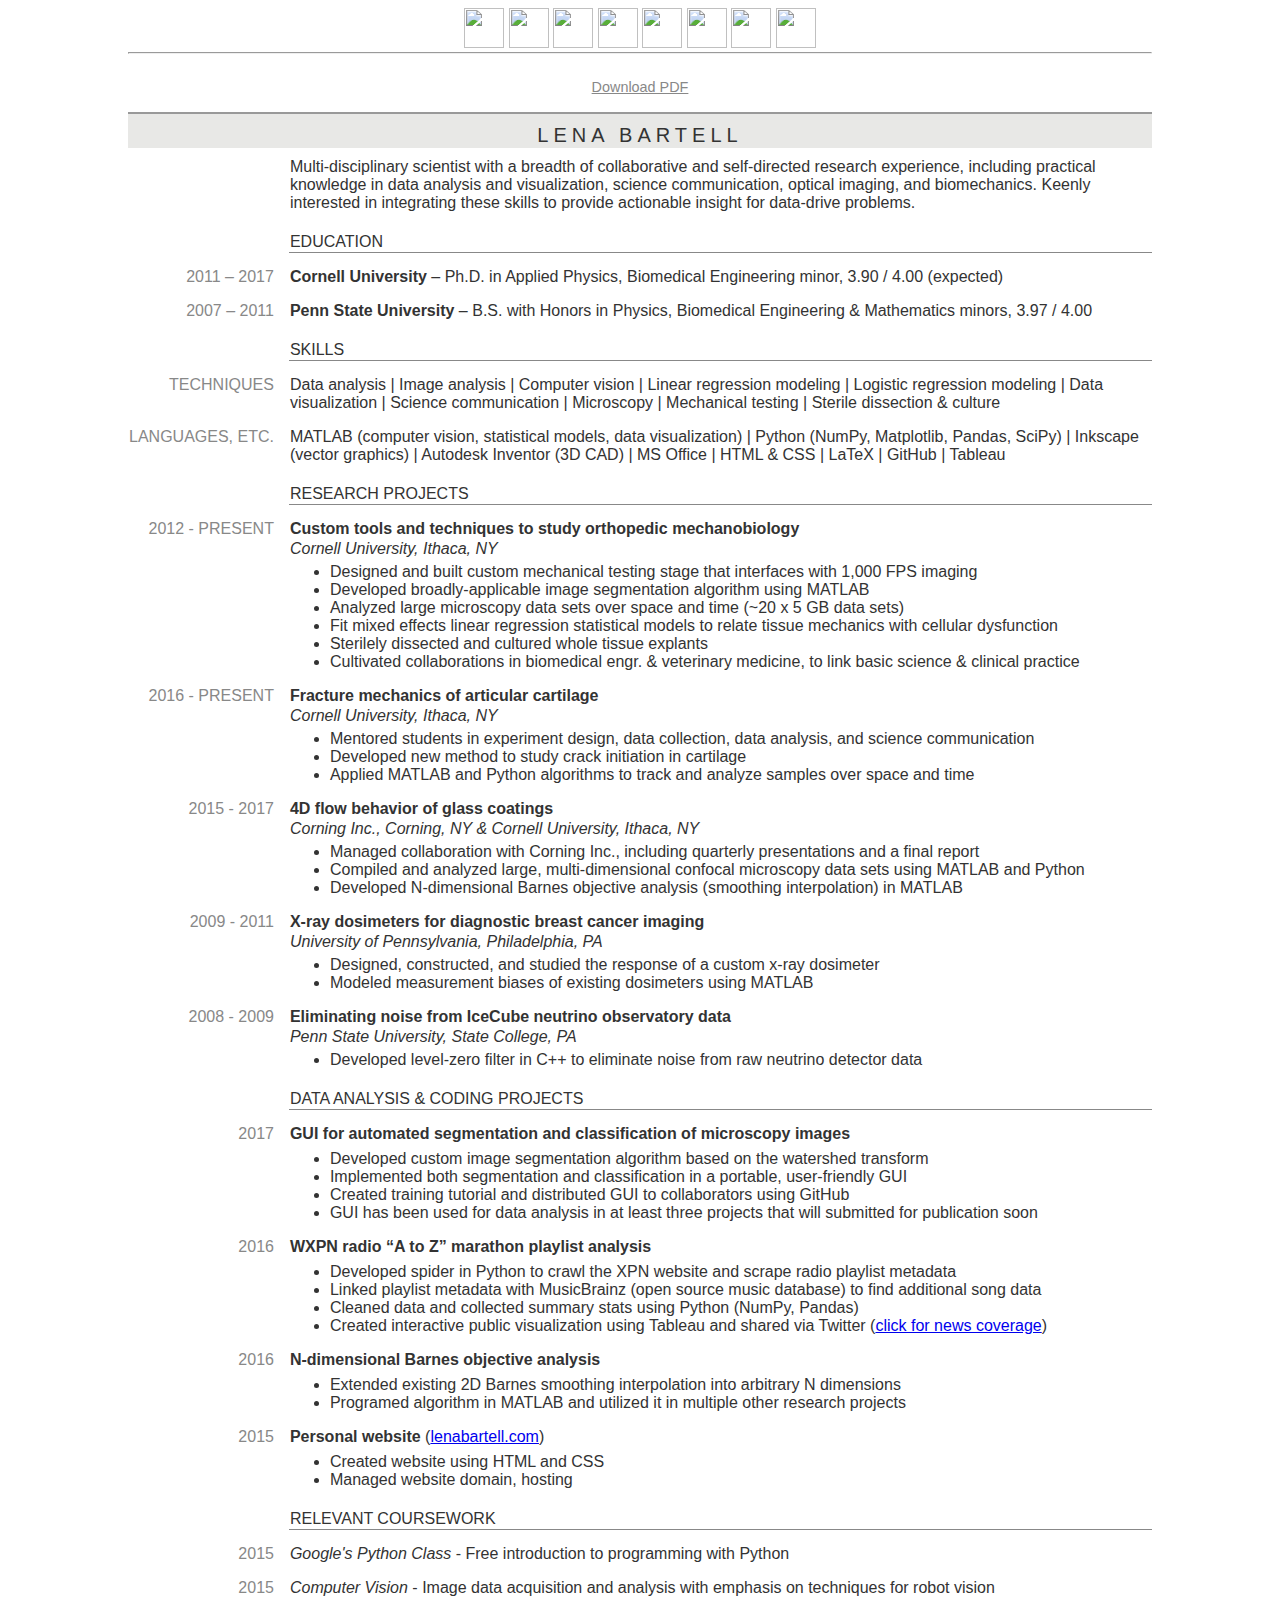
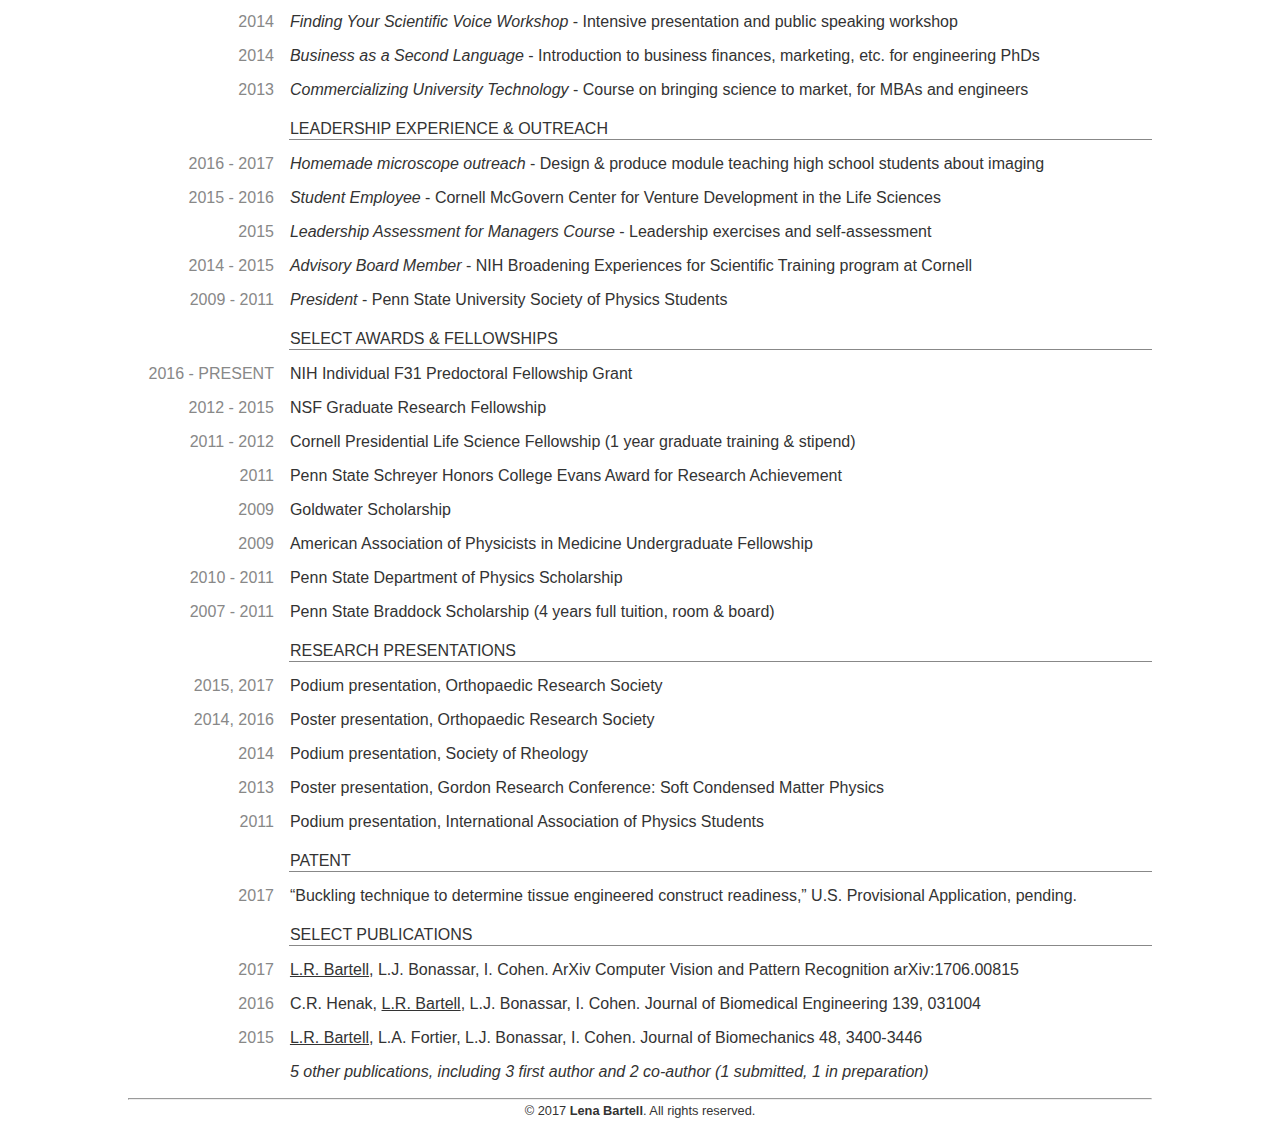
==== commit 2366386b: "Update resume" ====
--- a/about.html
+++ b/about.html
@@ -328,7 +328,7 @@
 
 				</tr><tr>
 					<td class="res_h2 res_padtop"></td>
-					<td class="res_padtop"><i>5 other publications, including 3 first author and  2 co-author (2 submitted, 2 in preparation)</i></td>
+					<td class="res_padtop"><i>5 other publications, including 3 first author and  2 co-author (1 submitted, 1 in preparation)</i></td>
 
 				</tr>
 			</table>
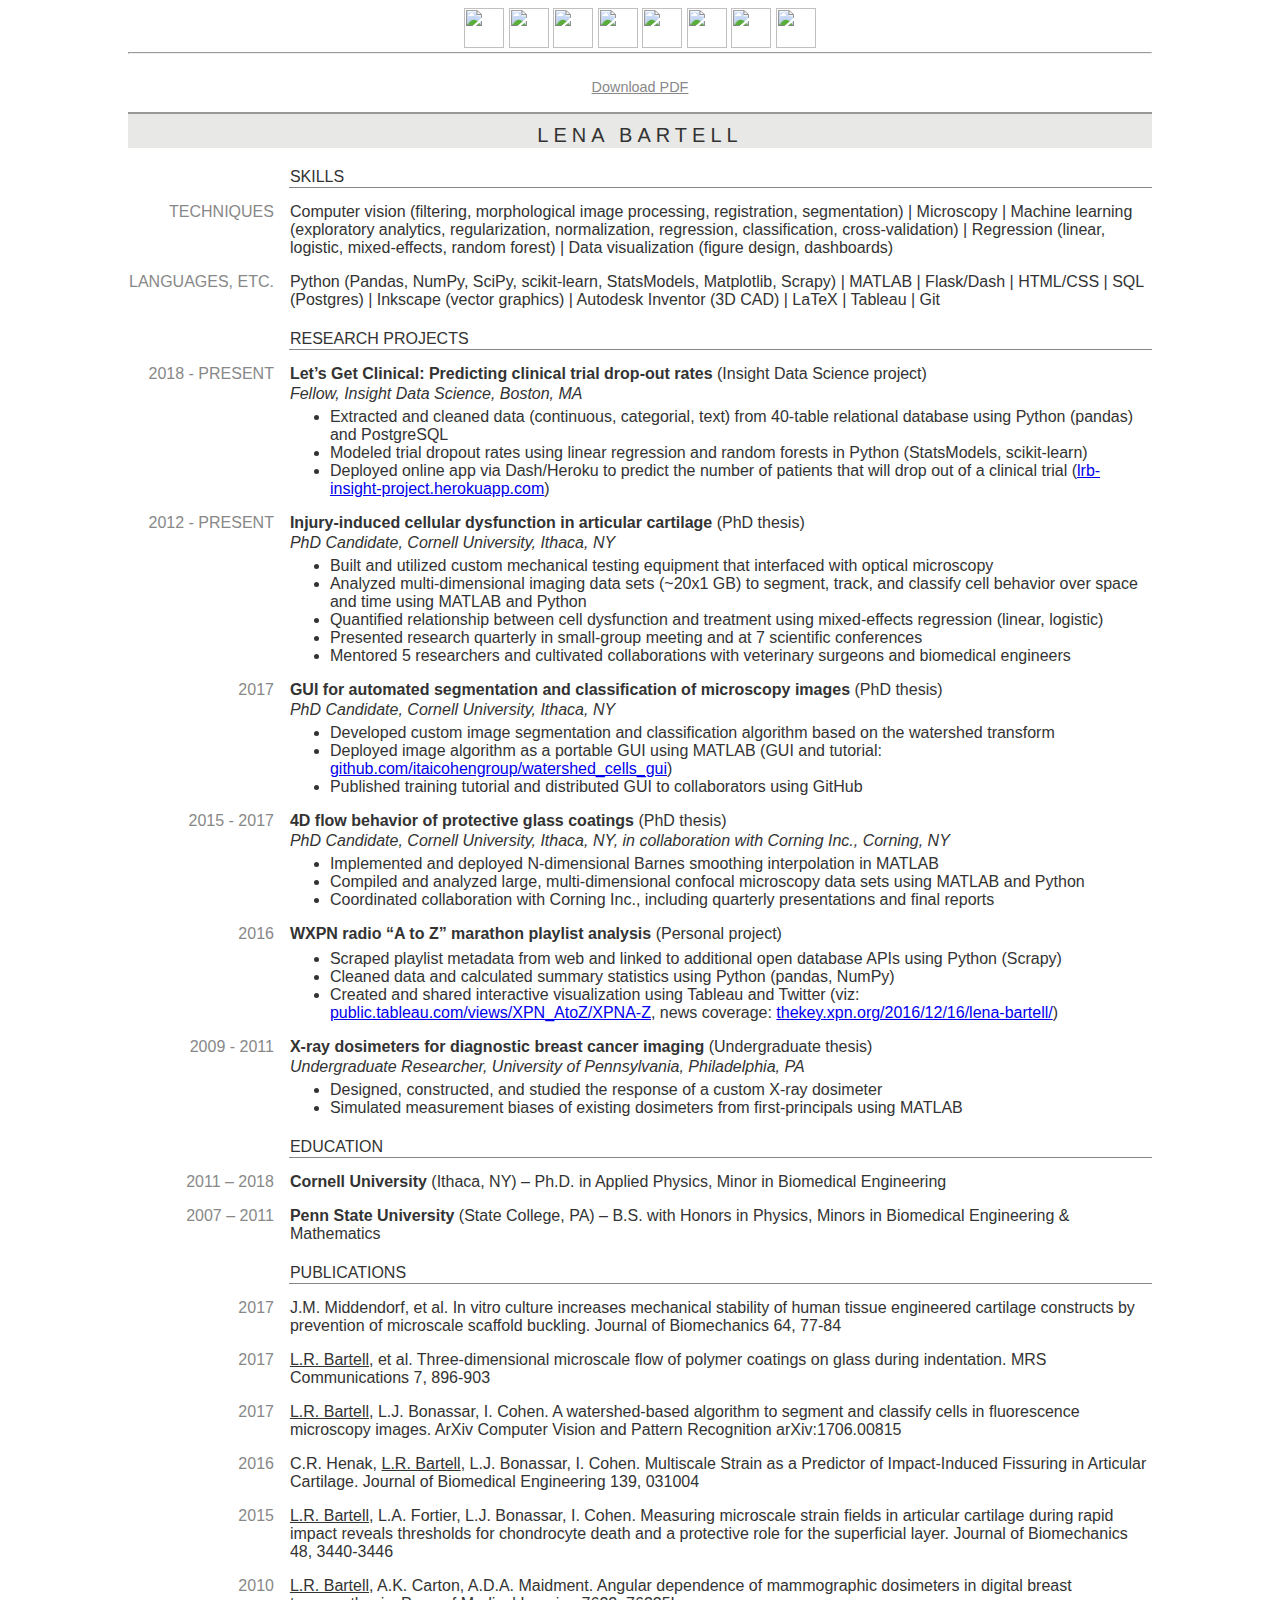
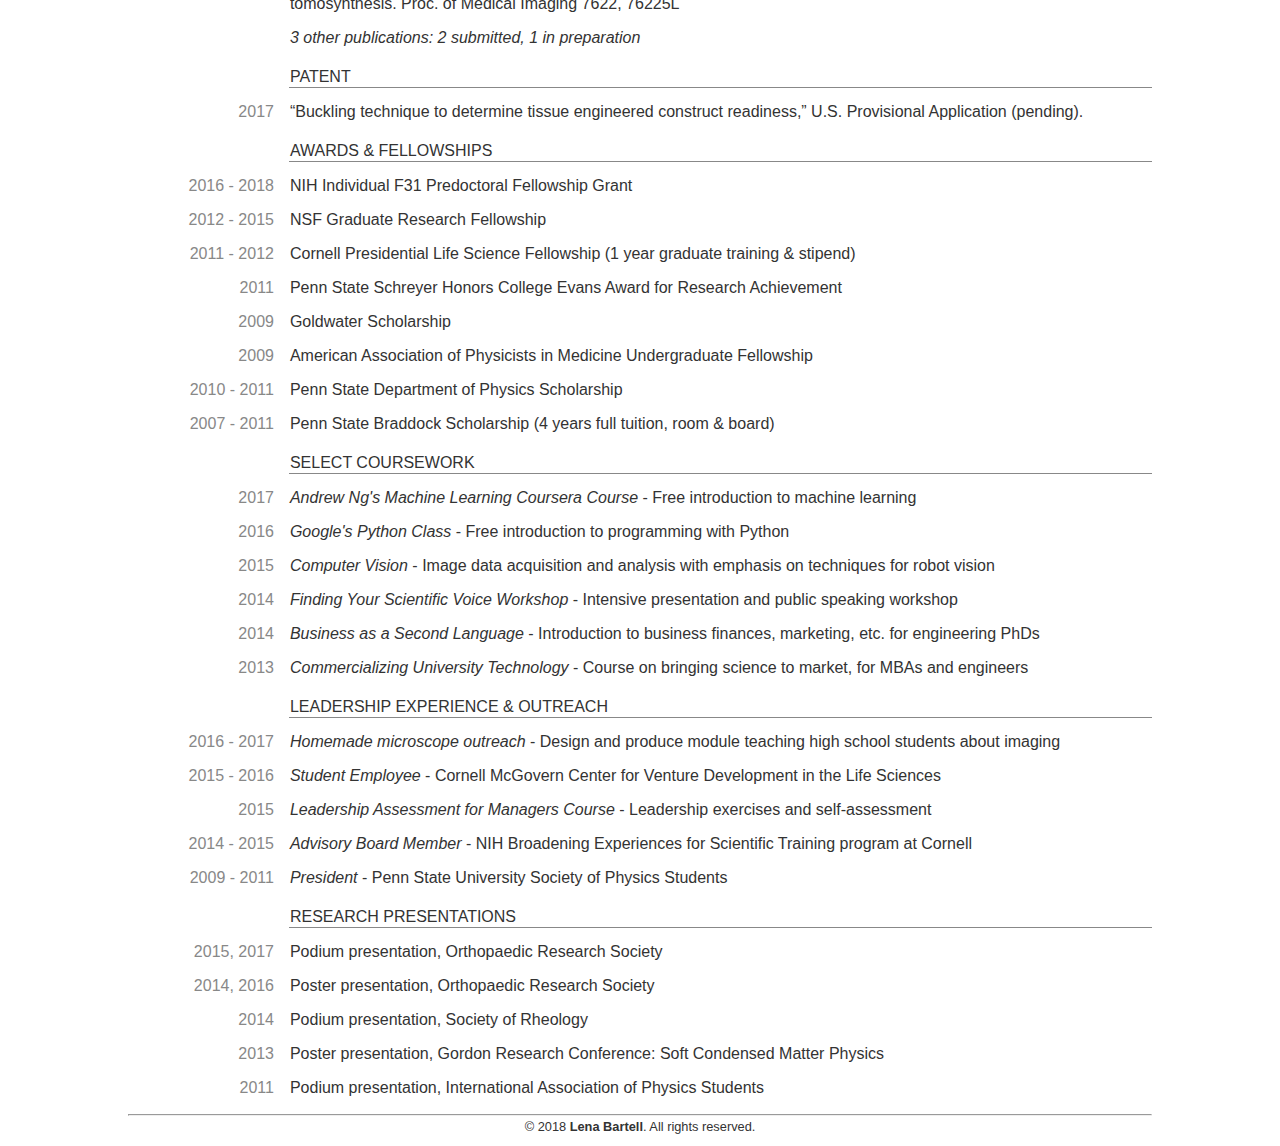
==== commit 3223d6a5: "Update resume" ====
--- a/about.html
+++ b/about.html
@@ -40,8 +40,96 @@
 				<tr>
 					<td colspan="2" id="res_title">Lena Bartell</td>
 				</tr><tr>
-					<td></td>
-					<td class="res_padtopsmall">Multi-disciplinary scientist with a breadth of collaborative and self-directed research experience, including practical knowledge in data analysis and visualization, science communication, optical imaging, and biomechanics. Keenly interested in integrating these skills to provide actionable insight for data-drive problems.</td>
+				</tr>
+
+
+
+				<!-- ======================================================= -->
+				<tr>
+					<td></td>
+					<td class="res_h1">Skills</td>
+				
+				</tr><tr>
+					<td class="res_h2 res_padtop">Techniques</td>
+					<td class="res_padtop">Computer vision (filtering, morphological image processing, registration, segmentation) | Microscopy | Machine learning (exploratory analytics, regularization, normalization, regression, classification, cross-validation) | Regression (linear, logistic, mixed-effects, random forest) | Data visualization (figure design, dashboards)</td>
+				
+				</tr><tr>
+					<td class="res_h2 res_padtop">Languages, etc.</td>
+					<td class="res_padtop">Python (Pandas, NumPy, SciPy, scikit-learn, StatsModels, Matplotlib, Scrapy) | MATLAB | Flask/Dash | HTML/CSS | SQL (Postgres) | Inkscape (vector graphics) | Autodesk Inventor (3D CAD) | LaTeX | Tableau | Git</td>
+				</tr>
+
+
+				<!-- ======================================================= -->
+				<tr>
+					<td></td>
+					<td class="res_h1">Research Projects</td>
+				
+				</tr><tr>
+					<td class="res_h2 res_padtop">2018 - Present</td>
+					<td class="res_padtop"><span class="res_h3">Let’s Get Clinical: Predicting clinical trial drop-out rates</span> (Insight Data Science project)</td>
+				</tr><tr>
+					<td></td>
+					<td><i>Fellow, Insight Data Science, Boston, MA</i><ul class="res_nopad">
+						<li>Extracted and cleaned data (continuous, categorial, text) from 40-table relational database using Python (pandas) and PostgreSQL</li>
+						<li>Modeled trial dropout rates using linear regression and random forests in Python (StatsModels, scikit-learn)</li>
+						<li>Deployed online app via Dash/Heroku to predict the number of patients that will drop out of a clinical trial (<a href="https://lrb-insight-project.herokuapp.com/">lrb-insight-project.herokuapp.com</a>)</li>
+					</ul></td>
+
+				</tr><tr>
+					<td class="res_h2 res_padtop">2012 - Present</td>
+					<td class="res_padtop"><span class="res_h3">Injury-induced cellular dysfunction in articular cartilage</span> (PhD thesis)</td>
+				</tr><tr>
+					<td></td>
+					<td><i>PhD Candidate, Cornell University, Ithaca, NY</i><ul class="res_nopad">
+						<li>Built and utilized custom mechanical testing equipment that interfaced with optical microscopy</li>
+						<li>Analyzed multi-dimensional imaging data sets (~20x1 GB) to segment, track, and classify cell behavior over space and time using MATLAB and Python</li>
+						<li>Quantified relationship between cell dysfunction and treatment using mixed-effects regression (linear, logistic)</li>
+						<li>Presented research quarterly in small-group meeting and at 7 scientific conferences</li>
+						<li>Mentored 5 researchers and cultivated collaborations with veterinary surgeons and biomedical engineers</li>
+					</ul></td>	
+
+				</tr><tr>
+					<td class="res_h2 res_padtop">2017</td>
+					<td class="res_padtop"><span class="res_h3">GUI for automated segmentation and classification of microscopy images</span> (PhD thesis)</td>
+				</tr><tr>
+					<td></td>
+					<td><i>PhD Candidate, Cornell University, Ithaca, NY</i><ul class="res_nopad">
+						<li>Developed custom image segmentation and classification algorithm based on the watershed transform</li>
+						<li>Deployed image algorithm as a portable GUI using MATLAB (GUI and tutorial: <a href="https://github.com/itaicohengroup/watershed_cells_gui">github.com/itaicohengroup/watershed_cells_gui</a>)</li>
+						<li>Published training tutorial and distributed GUI to collaborators using GitHub</li>
+					</ul></td>	
+
+				</tr><tr>
+					<td class="res_h2 res_padtop">2015 - 2017</td>
+					<td class="res_padtop"><span class="res_h3">4D flow behavior of protective glass coatings</span> (PhD thesis)</td>
+				</tr><tr>
+					<td></td>
+					<td><i>PhD Candidate, Cornell University, Ithaca, NY, in collaboration with Corning Inc., Corning, NY</i><ul class="res_nopad">
+						<li>Implemented and deployed N-dimensional Barnes smoothing interpolation in MATLAB</li>
+						<li>Compiled and analyzed large, multi-dimensional confocal microscopy data sets using MATLAB and Python</li>
+						<li>Coordinated collaboration with Corning Inc., including quarterly presentations and final reports</li>
+					</ul></td>	
+
+				</tr><tr>
+					<td class="res_h2 res_padtop">2016</td>
+					<td class="res_padtop"><span class="res_h3">WXPN radio “A to Z” marathon playlist analysis</span> (Personal project)</td>
+				</tr><tr>
+					<td></td>
+					<td><ul class="res_nopad">
+						<li>Scraped playlist metadata from web and linked to additional open database APIs using Python (Scrapy)</li>
+						<li>Cleaned data and calculated summary statistics using Python (pandas, NumPy)</li>
+						<li>Created and shared interactive visualization using Tableau and Twitter (viz: <a href="http://public.tableau.com/views/XPN_AtoZ/XPNA-Z?%3AshowVizHome=no&:display_count=yes">public.tableau.com/views/XPN_AtoZ/XPNA-Z</a>, news coverage: <a href="http://thekey.xpn.org/2016/12/16/lena-bartell/">thekey.xpn.org/2016/12/16/lena-bartell/</a>)</li>
+					</ul></td>	
+
+				</tr><tr>
+					<td class="res_h2 res_padtop">2009 - 2011</td>
+					<td class="res_padtop"><span class="res_h3">X-ray dosimeters for diagnostic breast cancer imaging</span> (Undergraduate thesis)</td>
+				</tr><tr>
+					<td></td>
+					<td><i>Undergraduate Researcher, University of Pennsylvania, Philadelphia, PA</i><ul class="res_nopad">
+						<li>Designed, constructed, and studied the response of a custom X-ray dosimeter</li>
+						<li>Simulated measurement biases of existing dosimeters from first-principals using MATLAB </li>
+					</ul></td>	
 				</tr>
 
 				<!-- ======================================================= -->
@@ -49,147 +137,104 @@
 					<td></td>
 					<td class="res_h1">Education</td>
 				</tr><tr>
-					<td class="res_h2 res_padtop">2011 – 2017</td>
-					<td class="res_padtop"><span class="res_h3">Cornell University</span> – Ph.D. in Applied Physics, Biomedical Engineering minor, 3.90 / 4.00 (expected)</td>
+					<td class="res_h2 res_padtop">2011 – 2018</td>
+					<td class="res_padtop"><span class="res_h3">Cornell University</span> (Ithaca, NY) – Ph.D. in Applied Physics, Minor in Biomedical Engineering</td>
 				
 				</tr><tr>
 					<td class="res_h2 res_padtop">2007 – 2011</td>
-					<td class="res_padtop"><span class="res_h3">Penn State University</span> – B.S. with Honors in Physics, Biomedical Engineering &amp; Mathematics minors, 3.97 / 4.00</td>
-				</tr>
-
-				<!-- ======================================================= -->
-				<tr>
-					<td></td>
-					<td class="res_h1">Skills</td>
-				
-				</tr><tr>
-					<td class="res_h2 res_padtop">Techniques</td>
-					<td class="res_padtop">Data analysis | Image analysis | Computer vision | Linear regression modeling | Logistic regression modeling | Data visualization | Science communication | Microscopy | Mechanical testing | Sterile dissection &amp; culture</td>
-				
-				</tr><tr>
-					<td class="res_h2 res_padtop">Languages, etc.</td>
-					<td class="res_padtop">MATLAB (computer vision, statistical models, data visualization) | Python (NumPy, Matplotlib, Pandas, SciPy) | Inkscape (vector graphics) | Autodesk Inventor (3D CAD) | MS Office | HTML &amp; CSS | LaTeX | GitHub | Tableau</td>
-				</tr>
-
-
-				<!-- ======================================================= -->
-				<tr>
-					<td></td>
-					<td class="res_h1">Research Projects</td>
-				
-				</tr><tr>
-					<td class="res_h2 res_padtop">2012 - Present</td>
-					<td class="res_padtop"><span class="res_h3">Custom tools and techniques to study orthopedic mechanobiology</span></td>
-				</tr><tr>
-					<td></td>
-					<td><i>Cornell University, Ithaca, NY</i><ul class="res_nopad">
-						<li>Designed and built custom mechanical testing stage that interfaces with 1,000 FPS imaging</li>
-						<li>Developed broadly-applicable image segmentation algorithm using MATLAB</li>
-						<li>Analyzed large microscopy data sets over space and time (~20 x 5 GB data sets)</li>
-						<li>Fit mixed effects linear regression statistical models to relate tissue mechanics with cellular dysfunction</li>
-						<li>Sterilely dissected and cultured whole tissue explants</li>
-						<li>Cultivated collaborations in biomedical engr. & veterinary medicine, to link basic science & clinical practice</li>
-					</ul></td>
-				
-				</tr><tr>
-					<td class="res_h2 res_padtop">2016 - Present</td>
-					<td class="res_padtop"><span class="res_h3">Fracture mechanics of articular cartilage</span></td>
-				</tr><tr>
-					<td></td>
-					<td><i>Cornell University, Ithaca, NY</i><ul class="res_nopad">
-						<li>Mentored students in experiment design, data collection, data analysis, and science communication</li>
-						<li>Developed new method to study crack initiation in cartilage</li>
-						<li>Applied MATLAB and Python algorithms to track and analyze samples over space and time</li>
-					</ul></td>
-				
-				</tr><tr>
-					<td class="res_h2 res_padtop">2015 - 2017</td>
-					<td class="res_padtop"><span class="res_h3">4D flow behavior of glass coatings</span></td>
-				</tr><tr>
-					<td></td>
-					<td><i>Corning Inc., Corning, NY &amp; Cornell University, Ithaca, NY</i><ul class="res_nopad">
-						<li>Managed collaboration with Corning Inc., including quarterly presentations and a final report</li>
-						<li>Compiled and analyzed large, multi-dimensional confocal microscopy data sets using MATLAB and Python</li>
-						<li>Developed N-dimensional Barnes objective analysis (smoothing interpolation) in MATLAB</li>
-					</ul></td>
-				
-				</tr><tr>
-					<td class="res_h2 res_padtop">2009 - 2011</td>
-					<td class="res_padtop"><span class="res_h3">X-ray dosimeters for diagnostic breast cancer imaging</span></td>
-				</tr><tr>
-					<td></td>
-					<td><i>University of Pennsylvania, Philadelphia, PA</i><ul class="res_nopad">
-						<li>Designed, constructed, and studied the response of a custom x-ray dosimeter</li>
-						<li>Modeled measurement biases of existing dosimeters using MATLAB</li>
-					</ul></td>
-				
-				</tr><tr>
-					<td class="res_h2 res_padtop">2008 - 2009</td>
-					<td class="res_padtop"><span class="res_h3">Eliminating noise from IceCube neutrino observatory data</span></td>
-				</tr><tr>
-					<td></td>
-					<td><i>Penn State University, State College, PA</i><ul class="res_nopad">
-						<li>Developed level-zero filter in C++ to eliminate noise from raw neutrino detector data</li>
-					</ul></td>
-				</tr>
-
-				<!-- ======================================================= -->
-				<tr>
-					<td></td>
-					<td class="res_h1">Data analysis &amp; Coding Projects</td>
-				
-				</tr><tr>
-					<td class="res_h2 res_padtop">2017</td>
-					<td class="res_padtop"><span class="res_h3">GUI for automated segmentation and classification of microscopy images</span></td>
-				</tr><tr>
-					<td></td>
-					<td><ul class="res_nopad">
-						<li>Developed custom image segmentation algorithm based on the watershed transform</li>
-						<li>Implemented both segmentation and classification in a portable, user-friendly GUI</li>
-						<li>Created training tutorial and distributed GUI to collaborators using GitHub</li>
-						<li>GUI has been used for data analysis in at least three projects that will submitted for publication soon</li>
-					</ul></td>
-				
+					<td class="res_padtop"><span class="res_h3">Penn State University</span> (State College, PA) – B.S. with Honors in Physics, Minors in Biomedical Engineering &amp; Mathematics</td>
+				</tr>
+
+				<!-- ======================================================= -->
+				<tr>
+					<td></td>
+					<td class="res_h1">Publications</td>
+				</tr><tr>
+					<td class="res_h2 res_padtop">2017</td>
+					<td class="res_padtop">J.M. Middendorf, et al. In vitro culture increases mechanical stability of human tissue engineered cartilage constructs by prevention of microscale scaffold buckling. Journal of Biomechanics 64, 77-84</td>
+				</tr><tr>
+					<td class="res_h2 res_padtop">2017</td>
+					<td class="res_padtop"><u>L.R. Bartell</u>, et al. Three-dimensional microscale flow of polymer coatings on glass during indentation. MRS Communications 7, 896-903</td>
+				</tr><tr>
+					<td class="res_h2 res_padtop">2017</td>
+					<td class="res_padtop"><u>L.R. Bartell</u>, L.J. Bonassar, I. Cohen. A watershed-based algorithm to segment and classify cells in fluorescence microscopy images. ArXiv Computer Vision and Pattern Recognition arXiv:1706.00815</td>
 				</tr><tr>
 					<td class="res_h2 res_padtop">2016</td>
-					<td class="res_padtop"><span class="res_h3">WXPN radio “A to Z” marathon playlist analysis</span></td>
-				</tr><tr>
-					<td></td>
-					<td><ul class="res_nopad">
-						<li>Developed spider in Python to crawl the XPN website and scrape radio playlist metadata</li>
-						<li>Linked playlist metadata with MusicBrainz (open source music database) to find additional song data</li>
-						<li>Cleaned data and collected summary stats using Python (NumPy, Pandas) </li>
-						<li>Created interactive public visualization using Tableau and shared via Twitter (<a href="http://thekey.xpn.org/2016/12/16/lena-bartell/">click for news coverage</a>)</li>
-					</ul></td>
+					<td class="res_padtop">C.R. Henak, <u>L.R. Bartell</u>, L.J. Bonassar, I. Cohen. Multiscale Strain as a Predictor of Impact-Induced Fissuring in Articular Cartilage. Journal of Biomedical Engineering 139, 031004</td>
+				</tr><tr>
+					<td class="res_h2 res_padtop">2015</td>
+					<td class="res_padtop"><u>L.R. Bartell</u>, L.A. Fortier, L.J. Bonassar, I. Cohen. Measuring microscale strain fields in articular cartilage during rapid impact reveals thresholds for chondrocyte death and a protective role for the superficial layer. Journal of Biomechanics 48, 3440-3446</td>
+				</tr><tr>
+					<td class="res_h2 res_padtop">2010</td>
+					<td class="res_padtop"><u>L.R. Bartell</u>, A.K. Carton, A.D.A. Maidment. Angular dependence of mammographic dosimeters in digital breast tomosynthesis. Proc. of Medical Imaging 7622, 76225L</td>
+				</tr><tr>
+					<td class="res_h2 res_padtop"></td>
+					<td class="res_padtop"><i>3 other publications: 2 submitted, 1 in preparation</i></td>
+				</tr>
+
+				<!-- ======================================================= -->
+				<tr>
+					<td></td>
+					<td class="res_h1">Patent</td>
+				
+				</tr><tr>
+					<td class="res_h2 res_padtop">2017</td>
+					<td class="res_padtop">“Buckling technique to determine tissue engineered construct readiness,” U.S. Provisional Application (pending).</td>
+				</tr>				
+
+
+				<!-- ======================================================= -->
+				<tr>
+					<td></td>
+					<td class="res_h1">Awards &amp; Fellowships</td>
+				
+				</tr><tr>
+					<td class="res_h2 res_padtop">2016 - 2018</td>
+					<td class="res_padtop">NIH Individual F31 Predoctoral Fellowship Grant</td>
+
+				</tr><tr>
+					<td class="res_h2 res_padtop">2012 - 2015</td>
+					<td class="res_padtop">NSF Graduate Research Fellowship</td>
+					
+				</tr><tr>
+					<td class="res_h2 res_padtop">2011 - 2012</td>
+					<td class="res_padtop">Cornell Presidential Life Science Fellowship (1 year graduate training &amp; stipend)</td>
+					
+				</tr><tr>
+					<td class="res_h2 res_padtop">2011</td>
+					<td class="res_padtop">Penn State Schreyer Honors College Evans Award for Research Achievement</td>
+					
+				</tr><tr>
+					<td class="res_h2 res_padtop">2009</td>
+					<td class="res_padtop">Goldwater Scholarship</td>
+					
+				</tr><tr>
+					<td class="res_h2 res_padtop">2009</td>
+					<td class="res_padtop">American Association of Physicists in Medicine Undergraduate Fellowship</td>
+					
+				</tr><tr>
+					<td class="res_h2 res_padtop">2010 - 2011</td>
+					<td class="res_padtop">Penn State Department of Physics Scholarship</td>
+
+				</tr><tr>
+					<td class="res_h2 res_padtop">2007 - 2011</td>
+					<td class="res_padtop">Penn State Braddock Scholarship (4 years full tuition, room &amp; board)</td>		
+				</tr>
+
+
+
+
+				<!-- ======================================================= -->
+				<tr>
+					<td></td>
+					<td class="res_h1">Select Coursework</td>
+				
+				</tr><tr>
+					<td class="res_h2 res_padtop">2017</td>
+					<td class="res_padtop"><i>Andrew Ng's Machine Learning Coursera Course</i> - Free introduction to machine learning</td>
 
 				</tr><tr>
 					<td class="res_h2 res_padtop">2016</td>
-					<td class="res_padtop"><span class="res_h3">N-dimensional Barnes objective analysis</span></td>
-				</tr><tr>
-					<td></td>
-					<td><ul class="res_nopad">
-						<li>Extended existing 2D Barnes smoothing interpolation into arbitrary N dimensions</li>
-						<li>Programed algorithm in MATLAB and utilized it in multiple other research projects </li>
-					</ul></td>
-
-				</tr><tr>
-					<td class="res_h2 res_padtop">2015</td>
-					<td class="res_padtop"><span class="res_h3">Personal website</span> (<a href="http://lenabartell.com">lenabartell.com</a>)</td>
-				</tr><tr>
-					<td></td>
-					<td><ul class="res_nopad">
-						<li>Created website using HTML and CSS</li>
-						<li>Managed website domain, hosting</li>
-					</ul></td>
-
-
-				<!-- ======================================================= -->
-				<tr>
-					<td></td>
-					<td class="res_h1">Relevant Coursework</td>
-				
-				</tr><tr>
-					<td class="res_h2 res_padtop">2015</td>
 					<td class="res_padtop"><i>Google's Python Class</i> - Free introduction to programming with Python</td>
 				
 				</tr><tr>
@@ -207,6 +252,7 @@
 				</tr><tr>
 					<td class="res_h2 res_padtop">2013</td>
 					<td class="res_padtop"><i>Commercializing University Technology</i> - Course on bringing science to market, for MBAs and engineers</td>
+				</tr>
 
 
 				<!-- ======================================================= -->
@@ -216,7 +262,7 @@
 				
 				</tr><tr>
 					<td class="res_h2 res_padtop">2016 - 2017</td>
-					<td class="res_padtop"><i>Homemade microscope outreach</i> - Design & produce module teaching high school students about imaging</td>
+					<td class="res_padtop"><i>Homemade microscope outreach</i> - Design and produce module teaching high school students about imaging</td>
 
 				</tr><tr>
 					<td class="res_h2 res_padtop">2015 - 2016</td>
@@ -232,45 +278,11 @@
 					
 				</tr><tr>
 					<td class="res_h2 res_padtop">2009 - 2011</td>
-					<td class="res_padtop"><i>President</i> - Penn State University Society of Physics Students</td>				
-				
-
-				<!-- ======================================================= -->
-				<tr>
-					<td></td>
-					<td class="res_h1">Select Awards &amp; Fellowships</td>
-				
-				</tr><tr>
-					<td class="res_h2 res_padtop">2016 - Present</td>
-					<td class="res_padtop">NIH Individual F31 Predoctoral Fellowship Grant</td>
-
-				</tr><tr>
-					<td class="res_h2 res_padtop">2012 - 2015</td>
-					<td class="res_padtop">NSF Graduate Research Fellowship</td>
-					
-				</tr><tr>
-					<td class="res_h2 res_padtop">2011 - 2012</td>
-					<td class="res_padtop">Cornell Presidential Life Science Fellowship (1 year graduate training &amp; stipend)</td>
-					
-				</tr><tr>
-					<td class="res_h2 res_padtop">2011</td>
-					<td class="res_padtop">Penn State Schreyer Honors College Evans Award for Research Achievement</td>
-					
-				</tr><tr>
-					<td class="res_h2 res_padtop">2009</td>
-					<td class="res_padtop">Goldwater Scholarship</td>
-					
-				</tr><tr>
-					<td class="res_h2 res_padtop">2009</td>
-					<td class="res_padtop">American Association of Physicists in Medicine Undergraduate Fellowship</td>
-					
-				</tr><tr>
-					<td class="res_h2 res_padtop">2010 - 2011</td>
-					<td class="res_padtop">Penn State Department of Physics Scholarship</td>
-
-				</tr><tr>
-					<td class="res_h2 res_padtop">2007 - 2011</td>
-					<td class="res_padtop">Penn State Braddock Scholarship (4 years full tuition, room &amp; board)</td>							
+					<td class="res_padtop"><i>President</i> - Penn State University Society of Physics Students</td>		
+				</tr>		
+				
+
+				
 
 
 				<!-- ======================================================= -->
@@ -297,40 +309,9 @@
 				</tr><tr>
 					<td class="res_h2 res_padtop">2011</td>
 					<td class="res_padtop">Podium presentation, International Association of Physics Students</td>
-
-				
-				<!-- ======================================================= -->
-				<tr>
-					<td></td>
-					<td class="res_h1">Patent</td>
-				
-				</tr><tr>
-					<td class="res_h2 res_padtop">2017</td>
-					<td class="res_padtop">“Buckling technique to determine tissue engineered construct readiness,” U.S. Provisional Application, pending.</td>
-
-
-				<!-- ======================================================= -->
-				<tr>
-					<td></td>
-					<td class="res_h1">Select Publications</td>
-				
-				</tr><tr>
-					<td class="res_h2 res_padtop">2017</td>
-					<td class="res_padtop"><u>L.R. Bartell</u>, L.J. Bonassar, I. Cohen. ArXiv Computer Vision and Pattern Recognition arXiv:1706.00815</td>
-
-				</tr><tr>
-					<td class="res_h2 res_padtop">2016</td>
-					<td class="res_padtop">C.R. Henak, <u>L.R. Bartell</u>, L.J. Bonassar, I. Cohen.  Journal of Biomedical Engineering 139, 031004</td>
-
-				</tr><tr>
-					<td class="res_h2 res_padtop">2015</td>
-					<td class="res_padtop"><u>L.R. Bartell</u>, L.A. Fortier, L.J. Bonassar, I. Cohen. Journal of Biomechanics 48, 3400-3446</td>
-
-				</tr><tr>
-					<td class="res_h2 res_padtop"></td>
-					<td class="res_padtop"><i>5 other publications, including 3 first author and  2 co-author (1 submitted, 1 in preparation)</i></td>
-
-				</tr>
+				</tr>
+
+
 			</table>
 
 			<p></p>
@@ -338,7 +319,7 @@
 		</div>
 		<div id="footer"> <!-- Footer -->
 			<hr>
-			<p>&copy; 2017 <strong>Lena Bartell</strong>. All rights reserved.</p>
+			<p>&copy; 2018 <strong>Lena Bartell</strong>. All rights reserved.</p>
 		</div>
 	</div>
 </body>
